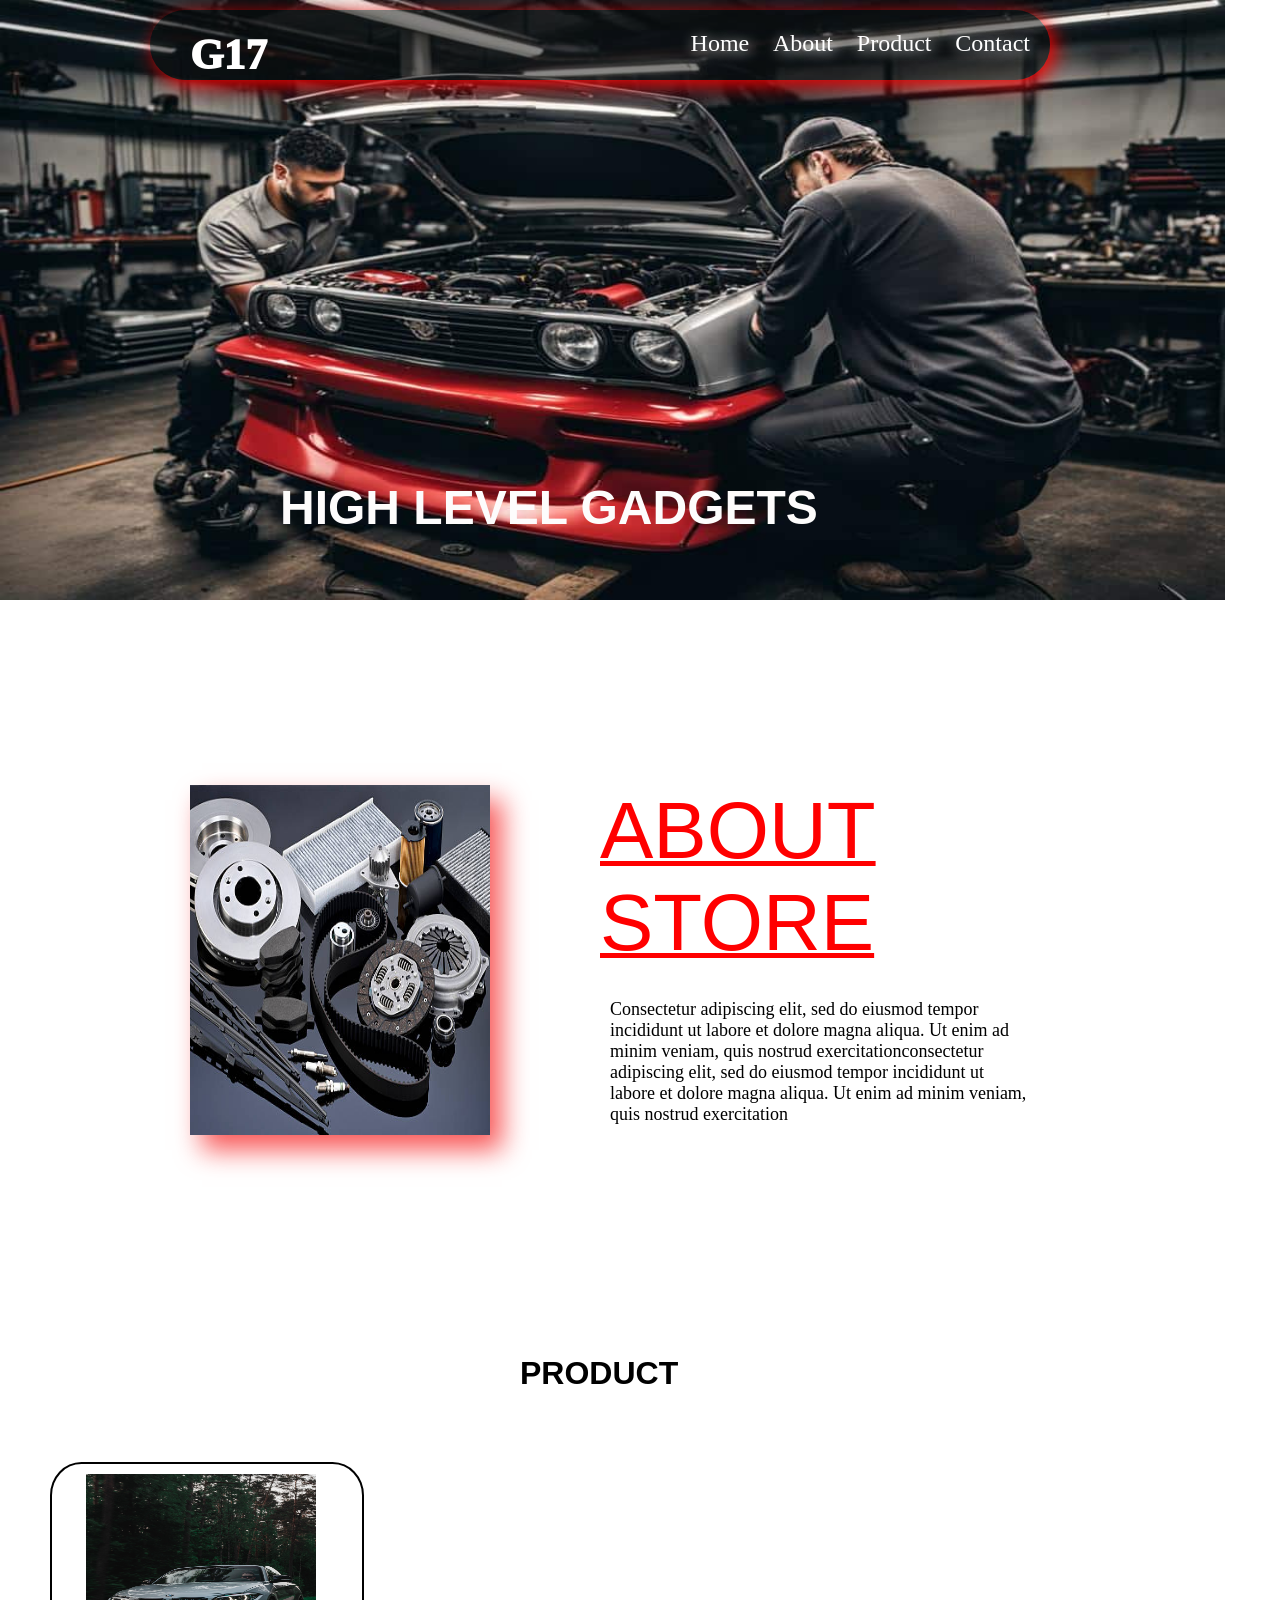
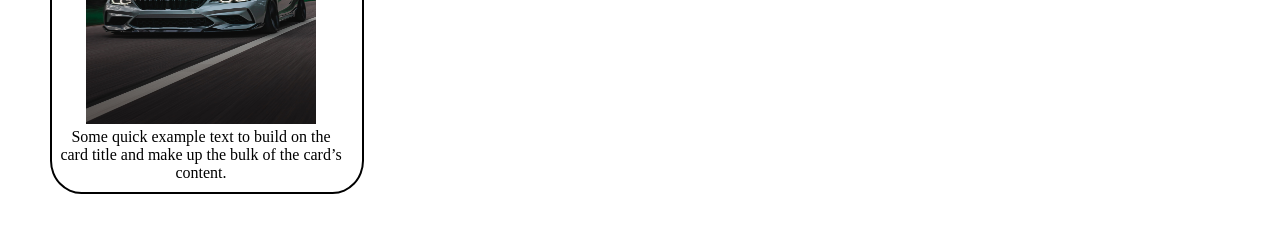
==== index.html @ 98430bba "first commit" ====
<!DOCTYPE html>
<html lang="en">

<head>
    <meta charset="UTF-8">
    <meta name="viewport" content="width=device-width, initial-scale=1.0">
    <title>G17 Store</title>
    <link rel="stylesheet" href="style.css">
    <link rel="shortcut icon" href="./logo.jpg" type="image/x-icon">
    <link href="https://fonts.cdnfonts.com/css/winob" rel="stylesheet">
    <link href="https://fonts.cdnfonts.com/css/base45" rel="stylesheet">
                
                
    <style>
       
        
    </style>
</head>

<body>
    <header>
    <div class="d1">
        <ul>
            <li><a class="g17" href="#">G17</a></li>
            <li><a class="space" href="">Home</a></li>
            <li><a href="">About</a></li>
            <li><a href="">Product</a></li>
            <li><a class="spacer" href="">Contact</a></li>
        </ul>
         </div>
         </header>
        <div class="d2">
            <h2>HIGH LEVEL GADGETS</h2>
        </div>
   
        <!-- about -->
    <div class="d3">
        <div class="d4">
        <img class="bmw" src="./store.jpg" alt="">
        </div>
        <p class="abt">ABOUT <br> STORE</p>
        <p class="pas">Consectetur adipiscing elit, sed do eiusmod tempor <br> incididunt ut labore et dolore magna aliqua. Ut enim ad <br> minim veniam, quis nostrud exercitationconsectetur <br> adipiscing elit, sed do eiusmod tempor incididunt ut  <br>labore et dolore magna aliqua. Ut enim ad minim veniam, <br> quis nostrud exercitation</p>
    </div>

    <!-- product -->
    <div class="d5"><h1>PRODUCT</h1></div>

    <div class="d6">
        <div class="card" style="width: 18rem;">
  <img src="./bmw.jpg" class="card-img-top" alt="..." height="250" width="230">
  <div class="card-body">
    <p class="card-text">Some quick example text to build on the card title and make up the bulk of the card’s content.</p>
  </div>
</div>
    </div>
    <br><br><br>
</body>

<script>

</script>

</html>
---- style.css ----
@import url('https://fonts.cdnfonts.com/css/winob');
 @import url('https://fonts.cdnfonts.com/css/base45');
 
 
 * {
            margin: 0px 0px;
            padding: 0px;

        }

        body {
           
            background-image: url("./Car-engine-modifications.jpg");
            background-repeat: no-repeat;
            background-size: 1225px 600px;
        }
        
        .d1 {
            background-color: rgba(14, 13, 13, 0.483);
            color: rgb(255, 1, 1);
            box-shadow: 5px 5px 20px;
            height: 70px;
            margin: 10px 10px;
            width: 900px;
            border-radius: 45px;
            transition-property: width,margin-left;
            transition-duration: 0.6s;
            margin-left: 150px;

        }
        .d1:hover{
            width:1050px ;
            margin-left: 90px;
        }

        ul {
            display: flex;
            padding-top: 20px;
            list-style: none;
            justify-content: space-between;
            font-size: x-large;
            text-shadow: 2px 2px 13px white;
        }

        .space {
            margin-left: 400px;
        }

        .spacer {
            margin-right: 20px;
        }

        .g17 {
            text-shadow: none;
            font-size: 180%;
            font-weight: 1000;
            font-family: fantasy;
            margin-left: 40px;
        }

        a {
            color: white;
            text-decoration-line: none;

        }

        a:hover {
            color: red;
            transition: 0.5s;
        }

        .g17:hover {
            color: white;
        }

        h2 {
            color: rgb(253, 252, 252);
            margin: 400px 280px;
            font-size: xxx-large;
            font-family: 'winob', sans-serif;
                                                

        }

        .abt {
            margin-top: -350px;
            padding-left: 600px;
            font-family:'Gill Sans', 'Gill Sans MT', Calibri, 'Trebuchet MS', sans-serif;
            text-decoration:  5px underline;
            font-size: 500%;
            color: red;

        }

        .d3 {
            height: 400px;
            width: 1219px;
            background-color:white;
            margin-top: 500px;
            margin-bottom: 100px;
        }
        .pas{
            margin-left: 610px;
            margin-top: 30px;
            font-size: large;
            font-weight: lighter;
        }
        .bmw{
            display: flex;
            margin-left: 0px;
            margin-top: -250px;
            height:350px;
            width:300px;
            transition-property:width,height ;
            transition-duration: 0.5s;
           
        }
        .d4{
           box-shadow: 12px 15px 25px rgba(245, 8, 8, 0.667);
           width: 300px;
           margin-left: 190px;
           transition-property: box-shadow;
           transition-duration: 0.5s;
        
        }
        .d4:hover{
            box-shadow:  55px 23px 25px rgba(245, 8, 8, 0.667) ;
        }
        .bmw:hover{
            width:350px;
            height:400px;
            
        }
        .d5{
            padding:70px 520px;
            font-family: 'Base45', sans-serif;
                                                
        }
        .d6{
            margin-left: 50px;
            border: 2px solid black;
            width: 300px;
            text-align: center;
            align-items: center;
            padding: 10px 5px;
            border-radius: 10%;
        }
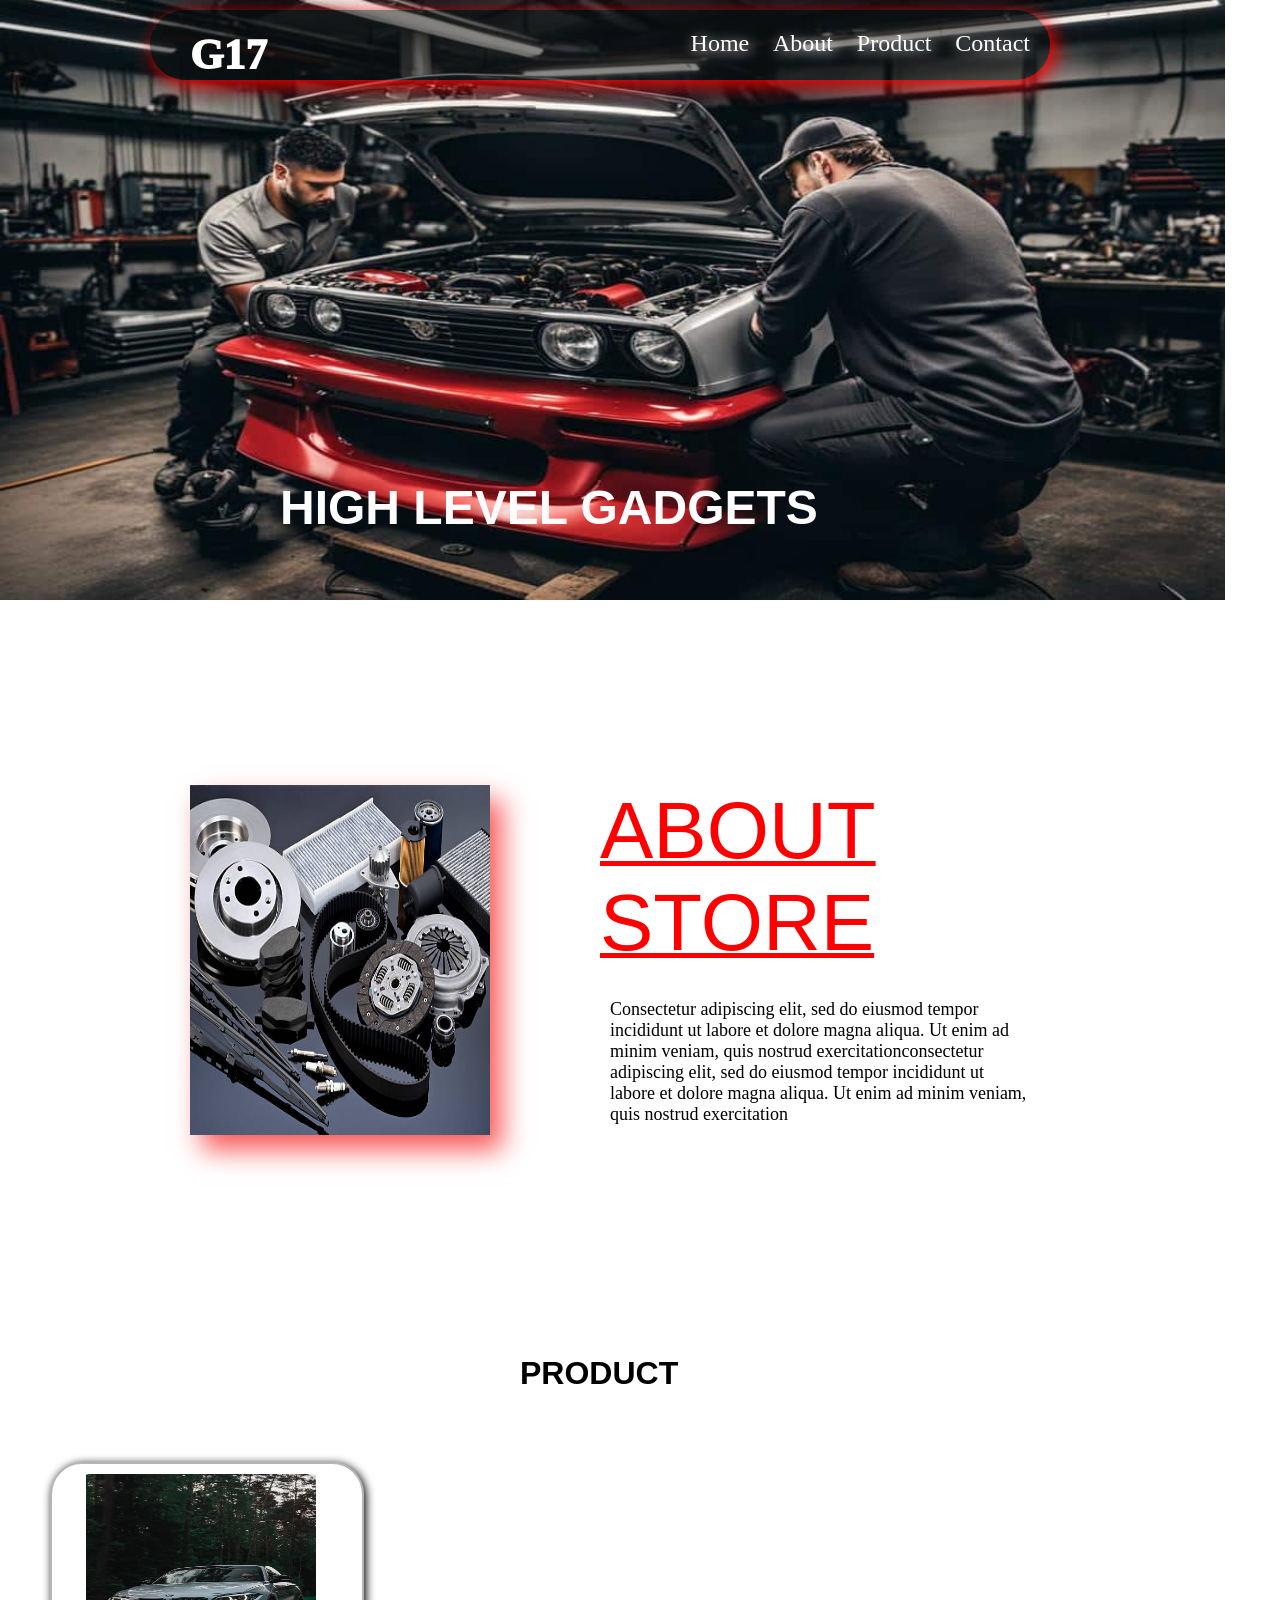
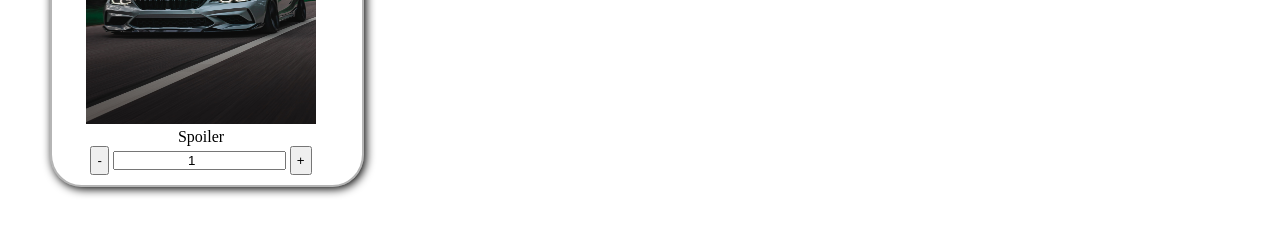
==== commit 6eed7a01: "Updated project" ====
--- a/index.html
+++ b/index.html
@@ -9,6 +9,8 @@
     <link rel="shortcut icon" href="./logo.jpg" type="image/x-icon">
     <link href="https://fonts.cdnfonts.com/css/winob" rel="stylesheet">
     <link href="https://fonts.cdnfonts.com/css/base45" rel="stylesheet">
+    <link href="https://unpkg.com/aos@2.3.1/dist/aos.css" rel="stylesheet">
+    <script src="https://unpkg.com/aos@2.3.1/dist/aos.js"></script>
                 
                 
     <style>
@@ -45,19 +47,36 @@
     <!-- product -->
     <div class="d5"><h1>PRODUCT</h1></div>
 
+    <div data-aos="zoom-in">
     <div class="d6">
         <div class="card" style="width: 18rem;">
   <img src="./bmw.jpg" class="card-img-top" alt="..." height="250" width="230">
   <div class="card-body">
-    <p class="card-text">Some quick example text to build on the card title and make up the bulk of the card’s content.</p>
+    <p>Spoiler</p>
+     <button class="button1" id="b1" onclick="minus()">-</button>
+     <input id="a1" type="number" value="1" style="text-align: center;">
+        <button class="button2" id="b2" onclick="plus()">+</button>
   </div>
 </div>
     </div>
+    </div>
+   
     <br><br><br>
 </body>
 
 <script>
 
+  AOS.init();   
+
+   function minus(){
+        var value=document.getElementById(a1);
+        a1.value=Number(a1.value)-1;
+    }
+    function plus(){
+        var value=document.getElementById(a1);
+        a1.value=Number(a1.value)+1;
+    } 
+
 </script>
 
 </html>
--- a/style.css
+++ b/style.css
@@ -138,10 +138,17 @@
         }
         .d6{
             margin-left: 50px;
-            border: 2px solid black;
+            border: 2px solid rgba(0, 0, 0, 0.289);
             width: 300px;
             text-align: center;
             align-items: center;
             padding: 10px 5px;
             border-radius: 10%;
-        } +            box-shadow: 2px 2px 10px;
+        } 
+        .button1{
+            padding: 5px 5px;
+        }
+        .button2{
+            padding: 5px 5px;
+        }
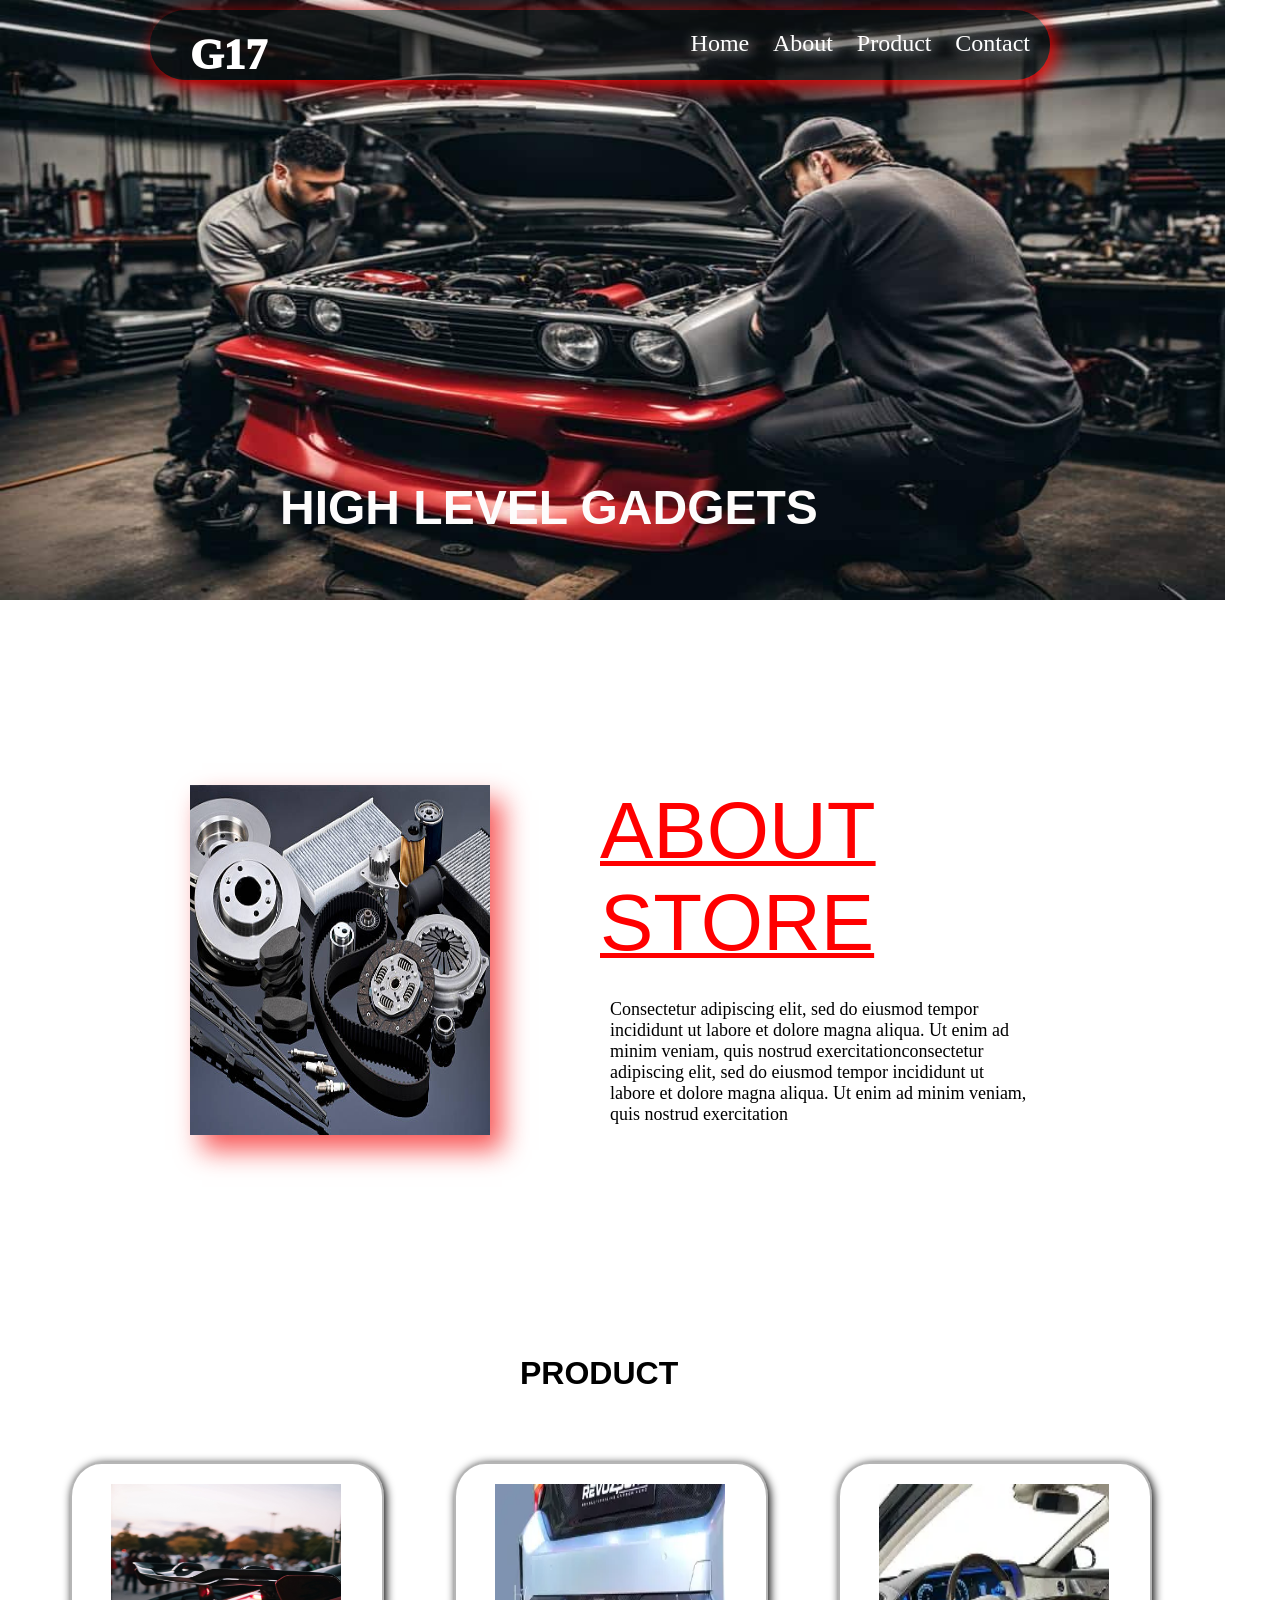
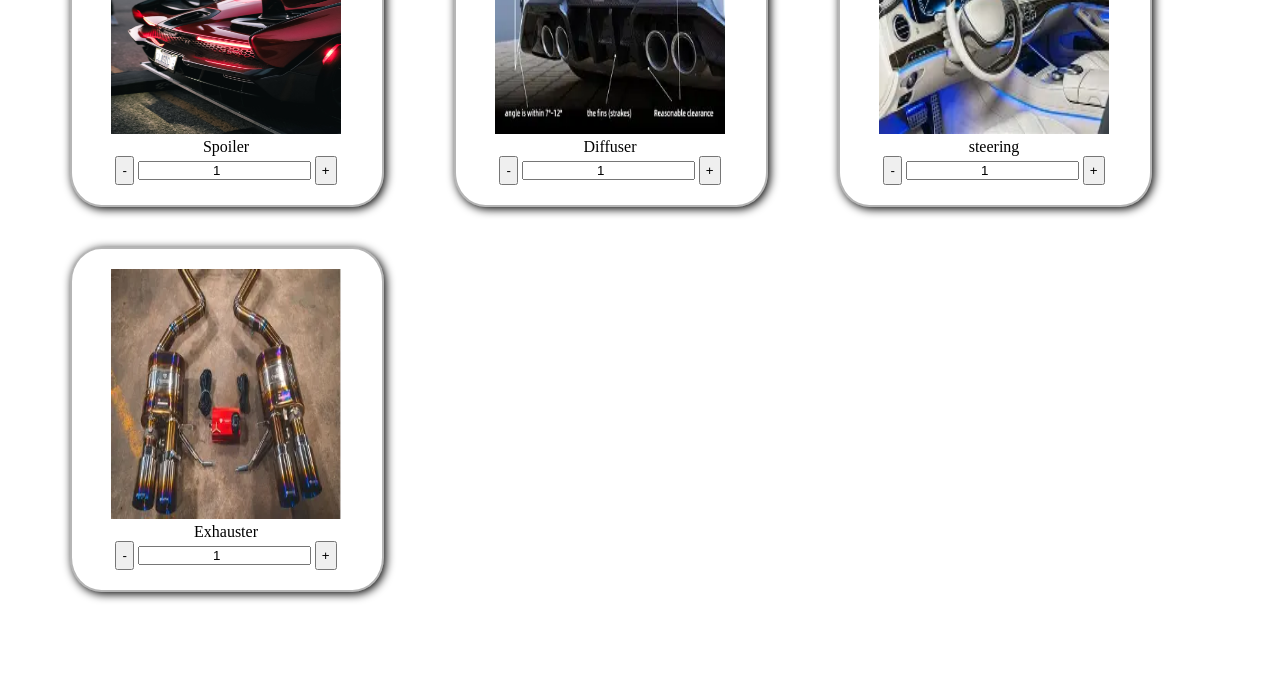
==== commit b9541240: "arranging rows" ====
--- a/index.html
+++ b/index.html
@@ -36,6 +36,7 @@
         </div>
    
         <!-- about -->
+<div data-aos="fade-left">
     <div class="d3">
         <div class="d4">
         <img class="bmw" src="./store.jpg" alt="">
@@ -43,14 +44,15 @@
         <p class="abt">ABOUT <br> STORE</p>
         <p class="pas">Consectetur adipiscing elit, sed do eiusmod tempor <br> incididunt ut labore et dolore magna aliqua. Ut enim ad <br> minim veniam, quis nostrud exercitationconsectetur <br> adipiscing elit, sed do eiusmod tempor incididunt ut  <br>labore et dolore magna aliqua. Ut enim ad minim veniam, <br> quis nostrud exercitation</p>
     </div>
+    </div>
 
     <!-- product -->
     <div class="d5"><h1>PRODUCT</h1></div>
 
-    <div data-aos="zoom-in">
+    <div data-aos="zoom-in" class="product">
     <div class="d6">
         <div class="card" style="width: 18rem;">
-  <img src="./bmw.jpg" class="card-img-top" alt="..." height="250" width="230">
+  <img src="./spoiler.jpg" class="card-img-top" alt="..." height="250" width="230">
   <div class="card-body">
     <p>Spoiler</p>
      <button class="button1" id="b1" onclick="minus()">-</button>
@@ -59,8 +61,45 @@
   </div>
 </div>
     </div>
+    <!-- 2nd pr -->
+ <div class="d6">
+        <div class="card" style="width: 18rem;">
+  <img src="./diffuser" class="card-img-top" alt="..." height="250" width="230">
+  <div class="card-body">
+    <p>Diffuser</p>
+     <button class="button1" id="b1" onclick="minus1()">-</button>
+     <input id="a2" type="number" value="1" style="text-align: center;">
+        <button class="button2" id="b2" onclick="plus1()">+</button>
+  </div>
+</div>
     </div>
-   
+    <!-- 3rd pr -->
+      <div class="d6">
+        <div class="card" style="width: 18rem;">
+  <img src="./this.webp" class="card-img-top" alt="..." height="250" width="230">
+  <div class="card-body">
+    <p>steering</p>
+     <button class="button1" id="b1" onclick="minus2()">-</button>
+     <input id="a3" type="number" value="1" style="text-align: center;">
+        <button class="button2" id="b2" onclick="plus2()">+</button>
+  </div>
+</div>
+    </div>  
+     </div>
+    <br>
+    <!-- 4rth pr -->
+      <div class="d7">
+        <div class="card" style="width: 18rem;">
+  <img src="./exhaust.webp" class="card-img-top" alt="..." height="250" width="230">
+  <div class="card-body">
+    <p>Exhauster</p>
+     <button class="button1" id="b1" onclick="minus3()">-</button>
+     <input id="a4" type="number" value="1" style="text-align: center;">
+        <button class="button2" id="b2" onclick="plus3()">+</button>
+  </div>
+</div>
+    </div>  
+
     <br><br><br>
 </body>
 
@@ -76,6 +115,31 @@
         var value=document.getElementById(a1);
         a1.value=Number(a1.value)+1;
     } 
+   function minus1(){
+        var value=document.getElementById(a2);
+        a2.value=Number(a2.value)-1;
+    }
+    function plus1(){
+        var value=document.getElementById(a2);
+        a2.value=Number(a2.value)+1;
+    } 
+   function minus2(){
+        var value=document.getElementById(a3);
+        a3.value=Number(a3.value)-1;
+    }
+    function plus2(){
+        var value=document.getElementById(a3);
+        a3.value=Number(a3.value)+1;
+    } 
+    // div7
+   function minus3(){
+        var value=document.getElementById(a4);
+        a4.value=Number(a4.value)-1;
+    }
+    function plus3(){
+        var value=document.getElementById(a4);
+        a4.value=Number(a4.value)+1;
+    } 
 
 </script>
 
--- a/style.css
+++ b/style.css
@@ -137,12 +137,12 @@
                                                 
         }
         .d6{
-            margin-left: 50px;
+            margin-left: 70px;
             border: 2px solid rgba(0, 0, 0, 0.289);
-            width: 300px;
+            width: 290px;
             text-align: center;
             align-items: center;
-            padding: 10px 5px;
+            padding: 20px 10px;
             border-radius: 10%;
             box-shadow: 2px 2px 10px;
         } 
@@ -151,4 +151,17 @@
         }
         .button2{
             padding: 5px 5px;
-        }+        }
+        .product{
+            display:inline-flex;
+        }
+         .d7{
+            margin:40px 70px;
+            border: 2px solid rgba(0, 0, 0, 0.289);
+            width: 290px;
+            text-align: center;
+            align-items: center;
+            padding: 20px 10px;
+            border-radius: 10%;
+            box-shadow: 2px 2px 10px;
+        } 
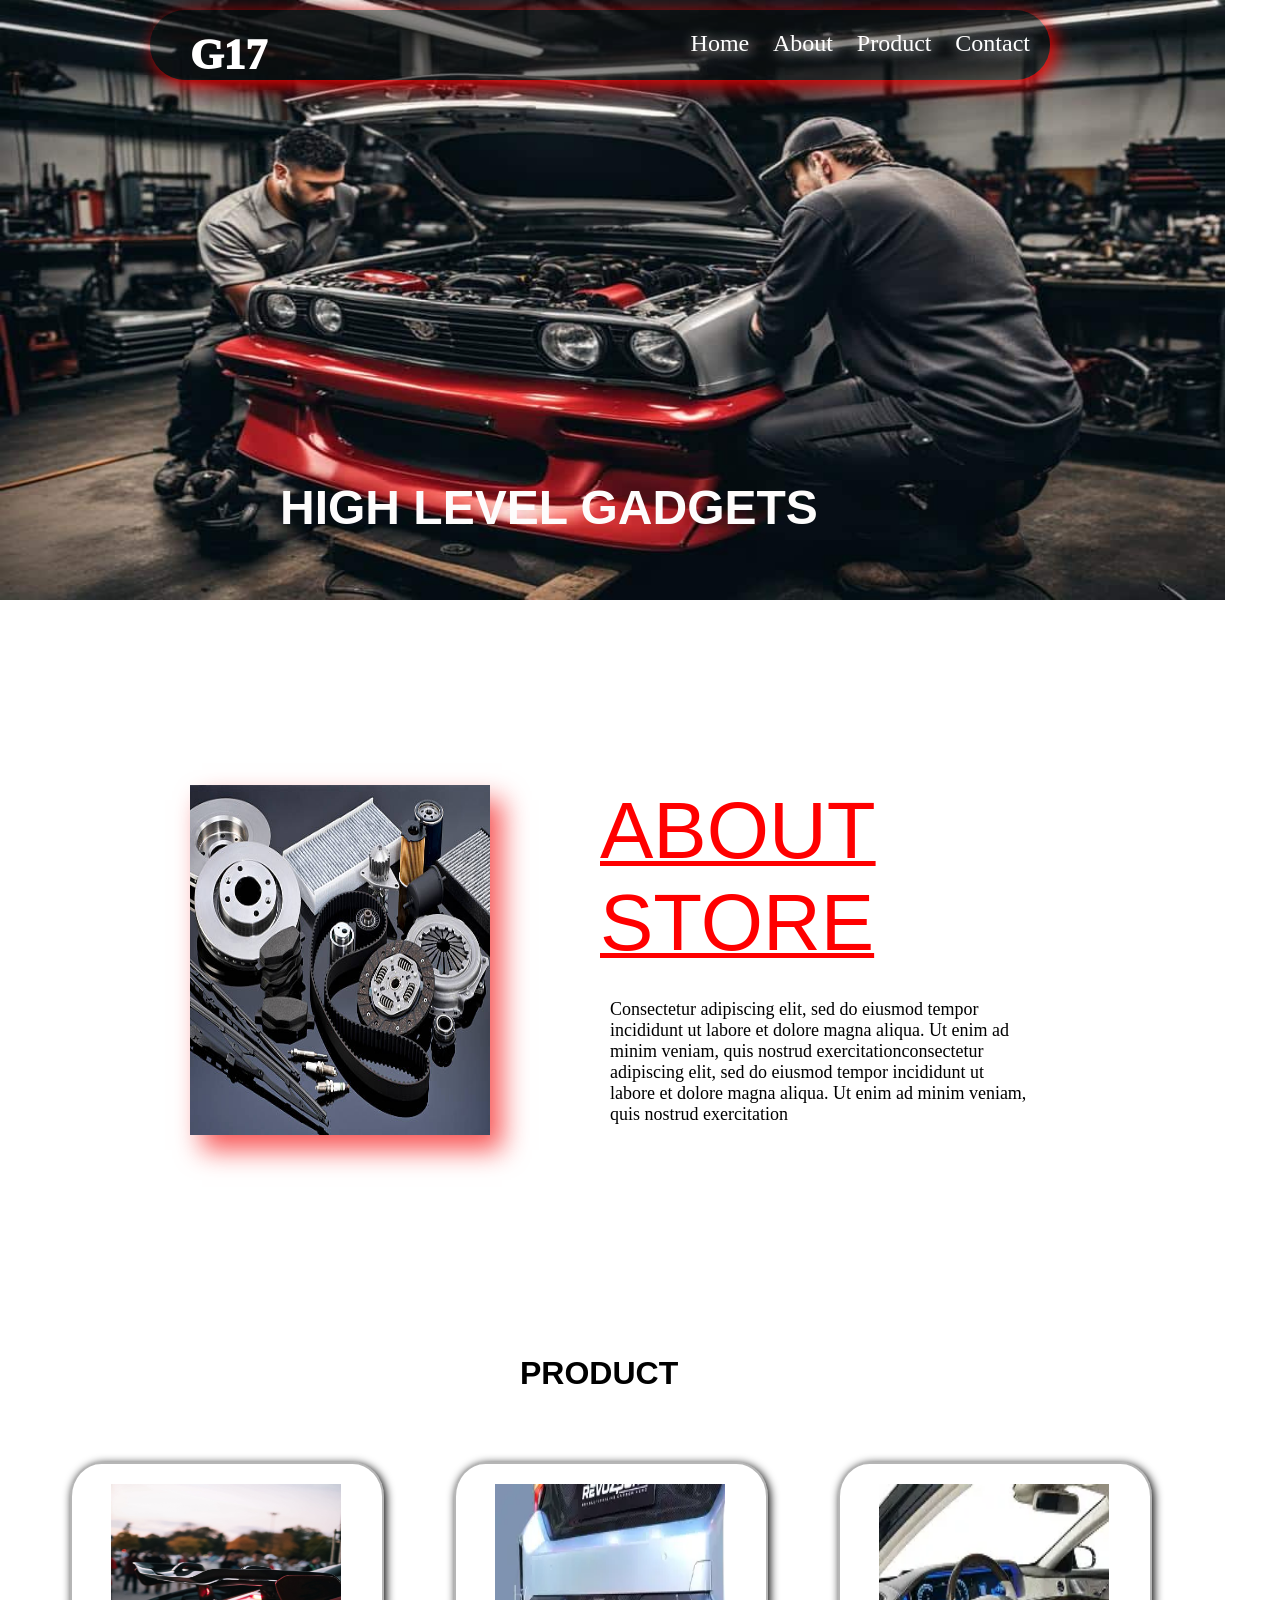
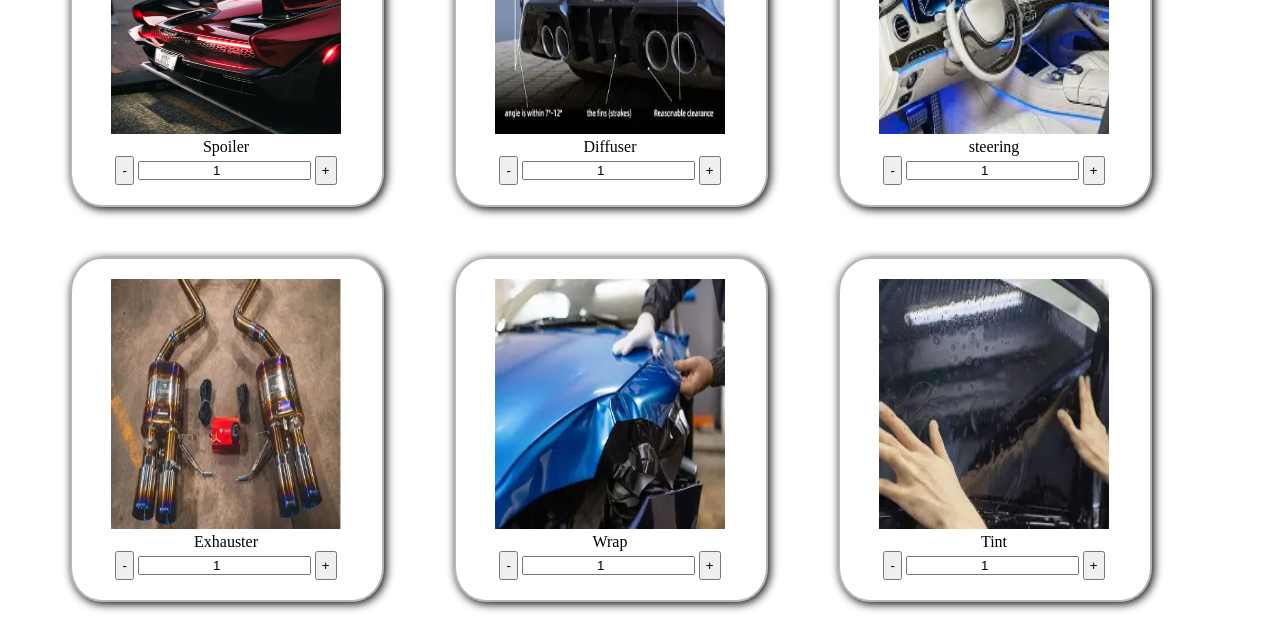
==== commit f56ba6af: "update" ====
--- a/index.html
+++ b/index.html
@@ -36,7 +36,7 @@
         </div>
    
         <!-- about -->
-<div data-aos="fade-left">
+<div data-aos="fade-right">
     <div class="d3">
         <div class="d4">
         <img class="bmw" src="./store.jpg" alt="">
@@ -88,6 +88,7 @@
      </div>
     <br>
     <!-- 4rth pr -->
+     <div data-aos="zoom-in" class="rowproduct2">
       <div class="d7">
         <div class="card" style="width: 18rem;">
   <img src="./exhaust.webp" class="card-img-top" alt="..." height="250" width="230">
@@ -99,8 +100,39 @@
   </div>
 </div>
     </div>  
+    <!-- 5th pr -->
+      <div class="d7">
+        <div class="card" style="width: 18rem;">
+  <img src="./wrap.webp" class="card-img-top" alt="..." height="250" width="230">
+  <div class="card-body">
+    <p>Wrap</p>
+     <button class="button1" id="b1" onclick="minus4()">-</button>
+     <input id="a5" type="number" value="1" style="text-align: center;">
+        <button class="button2" id="b2" onclick="plus4()">+</button>
+  </div>
+</div>
+    </div>  
+    <!-- 6th pr -->
+     <div class="d7">
+        <div class="card" style="width: 18rem;">
+  <img src="./tint.webp" class="card-img-top" alt="..." height="250" width="230">
+  <div class="card-body">
+    <p>Tint</p>
+     <button class="button1" id="b1" onclick="minus5()">-</button>
+     <input id="a6" type="number" value="1" style="text-align: center;">
+        <button class="button2" id="b2" onclick="plus5()">+</button>
+  </div>
+</div>
+    </div>  
 
-    <br><br><br>
+
+
+
+
+
+    </div>
+
+    <br><br>
 </body>
 
 <script>
@@ -140,6 +172,25 @@
         var value=document.getElementById(a4);
         a4.value=Number(a4.value)+1;
     } 
+    // 5thpr
+    function minus4(){
+        var value=document.getElementById(a5);
+        a5.value=Number(a5.value)-1;
+    }
+    function plus4(){
+        var value=document.getElementById(a5);
+        a5.value=Number(a5.value)+1;
+    } 
+    // 6thpr
+    function minus5(){
+        var value=document.getElementById(a6);
+        a6.value=Number(a6.value)-1;
+    }
+    function plus5(){
+        var value=document.getElementById(a6);
+        a6.value=Number(a6.value)+1;
+    } 
+
 
 </script>
 
--- a/style.css
+++ b/style.css
@@ -156,7 +156,8 @@
             display:inline-flex;
         }
          .d7{
-            margin:40px 70px;
+            margin-top: 50px;
+            margin-left: 70px;
             border: 2px solid rgba(0, 0, 0, 0.289);
             width: 290px;
             text-align: center;
@@ -164,4 +165,7 @@
             padding: 20px 10px;
             border-radius: 10%;
             box-shadow: 2px 2px 10px;
-        } +        } 
+        .rowproduct2{
+              display:inline-flex;
+        }
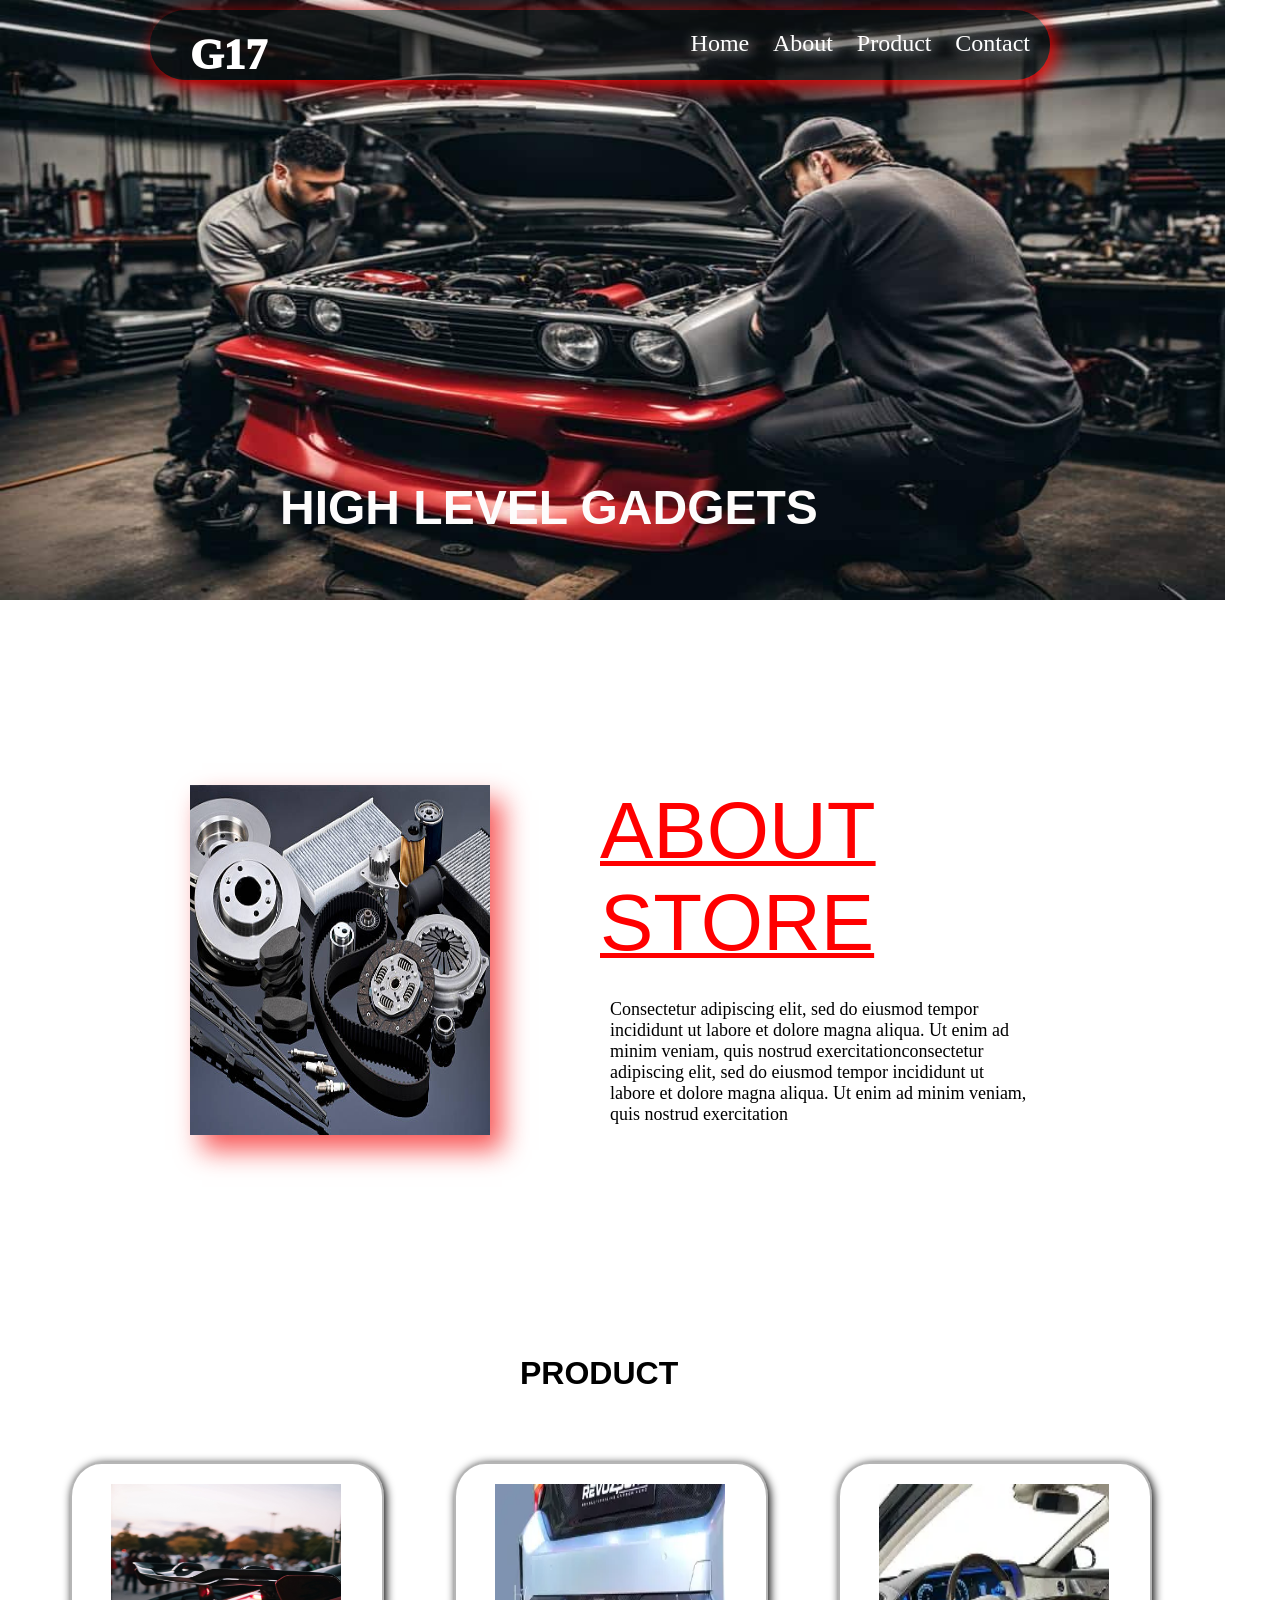
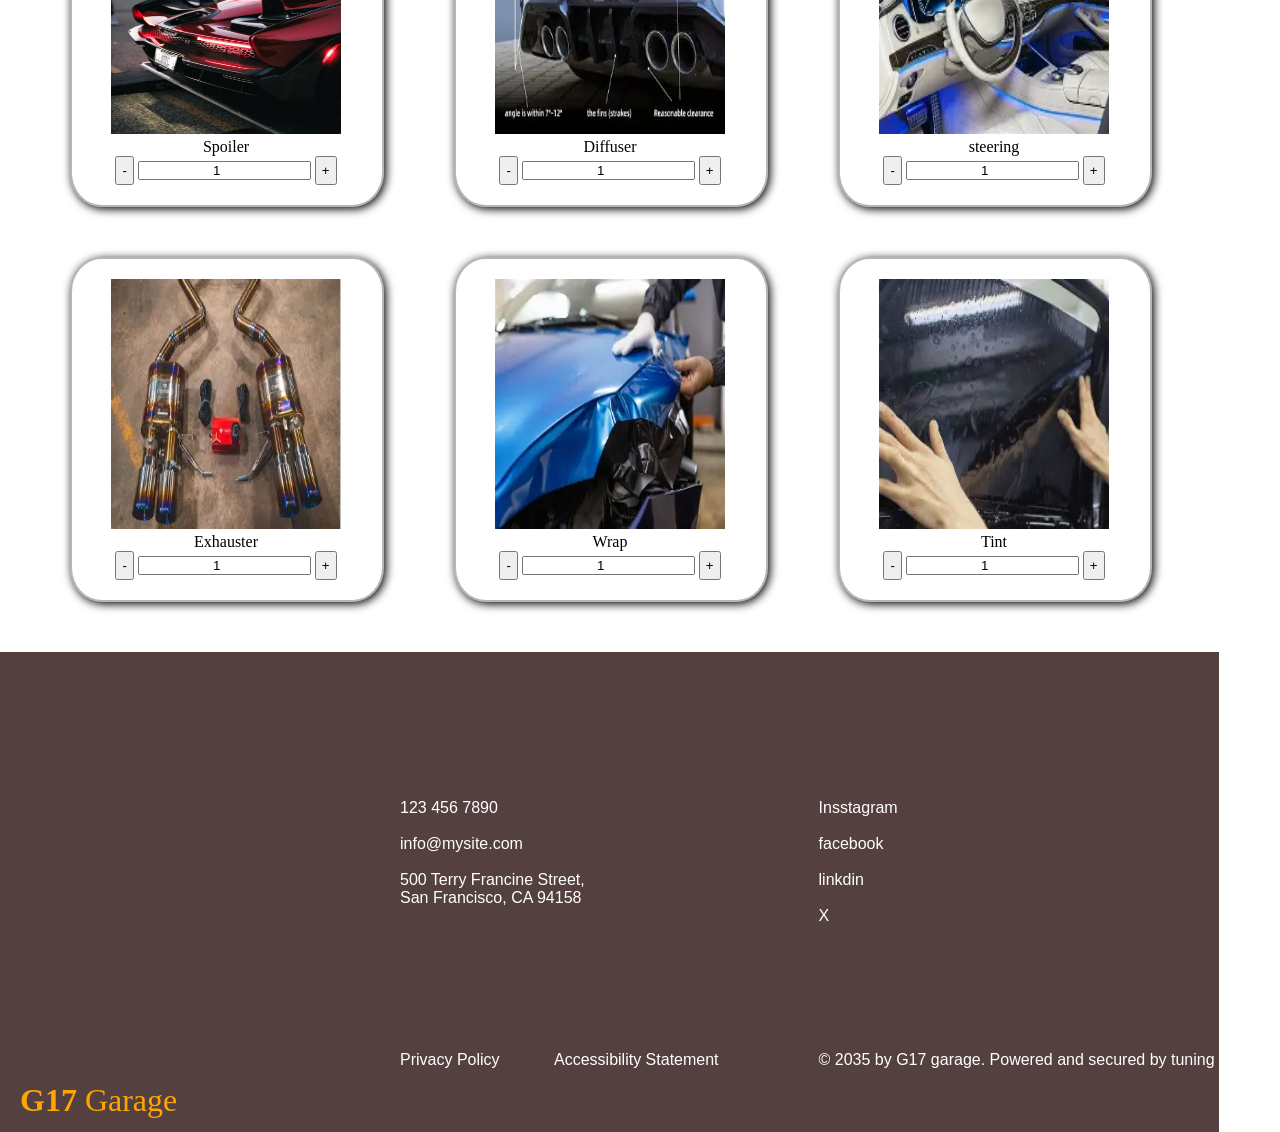
==== commit a8795ae4: "adding file" ====
--- a/index.html
+++ b/index.html
@@ -4,19 +4,14 @@
 <head>
     <meta charset="UTF-8">
     <meta name="viewport" content="width=device-width, initial-scale=1.0">
-    <title>G17 Store</title>
+    <title>G17 Garage</title>
     <link rel="stylesheet" href="style.css">
     <link rel="shortcut icon" href="./logo.jpg" type="image/x-icon">
     <link href="https://fonts.cdnfonts.com/css/winob" rel="stylesheet">
     <link href="https://fonts.cdnfonts.com/css/base45" rel="stylesheet">
     <link href="https://unpkg.com/aos@2.3.1/dist/aos.css" rel="stylesheet">
     <script src="https://unpkg.com/aos@2.3.1/dist/aos.js"></script>
-                
-                
-    <style>
-       
-        
-    </style>
+            
 </head>
 
 <body>
@@ -25,7 +20,7 @@
         <ul>
             <li><a class="g17" href="#">G17</a></li>
             <li><a class="space" href="">Home</a></li>
-            <li><a href="">About</a></li>
+            <li><a href="./about.html">About</a></li>
             <li><a href="">Product</a></li>
             <li><a class="spacer" href="">Contact</a></li>
         </ul>
@@ -124,15 +119,25 @@
   </div>
 </div>
     </div>  
-
-
-
-
-
-
-    </div>
-
-    <br><br>
+    </div>
+<!-- contact -->
+
+     <div class="div17">
+        <p class="footer"><b>G17</b> Garage</p>
+
+
+        <div class="div18">
+            <p class="personal">123 456 7890 <br><br>info@mysite.com <br><br>500 Terry Francine Street,<br>San Francisco, CA 94158 <br><br><br><br><br><br><br><br><br>
+            <a class="privacy" href="#">Privacy Policy</a>
+            <a class="statement" href="#">Accessibility Statement</a></p>
+
+            <div class="div19">
+                <p class="apps">Insstagram <br><br>facebook <br><br>linkdin <br><br>X <br><br><br><br><br><br><br><br>© 2035 by G17 garage. Powered and secured by tuning</p>
+            </div>
+        </div>
+    </div>
+ 
+
 </body>
 
 <script>
--- a/style.css
+++ b/style.css
@@ -168,4 +168,48 @@
         } 
         .rowproduct2{
               display:inline-flex;
-        }+              margin-bottom: 50px;
+        }
+        /* contact */
+         .div17{
+            background-color: rgba(29, 1, 1, 0.75);
+            width: 1219px;
+            height: 480px;
+        }
+        .footer{
+            color:orange;
+            padding-left: 20px;
+            padding-top: 430px;
+            font-size: xx-large;
+        }
+        .div18{
+            display: flex;
+             font-family: 'Chelsea', sans-serif;
+            
+        }
+        .personal{
+            margin-left: 400px;
+            margin-top: -320px;
+            color: white;
+        }
+        .privacy{
+            padding: 0px;
+            border: none;
+            color: white;
+            
+        }
+        .statement{
+            padding-left:50px;
+            border: none;
+            color: white;   
+        }
+        .div19{
+            display: flex;
+             font-family: 'Chelsea', sans-serif;
+            
+        }
+        .apps{
+            margin-left: 100px;
+            margin-top: -320px;
+            color: white;
+        }
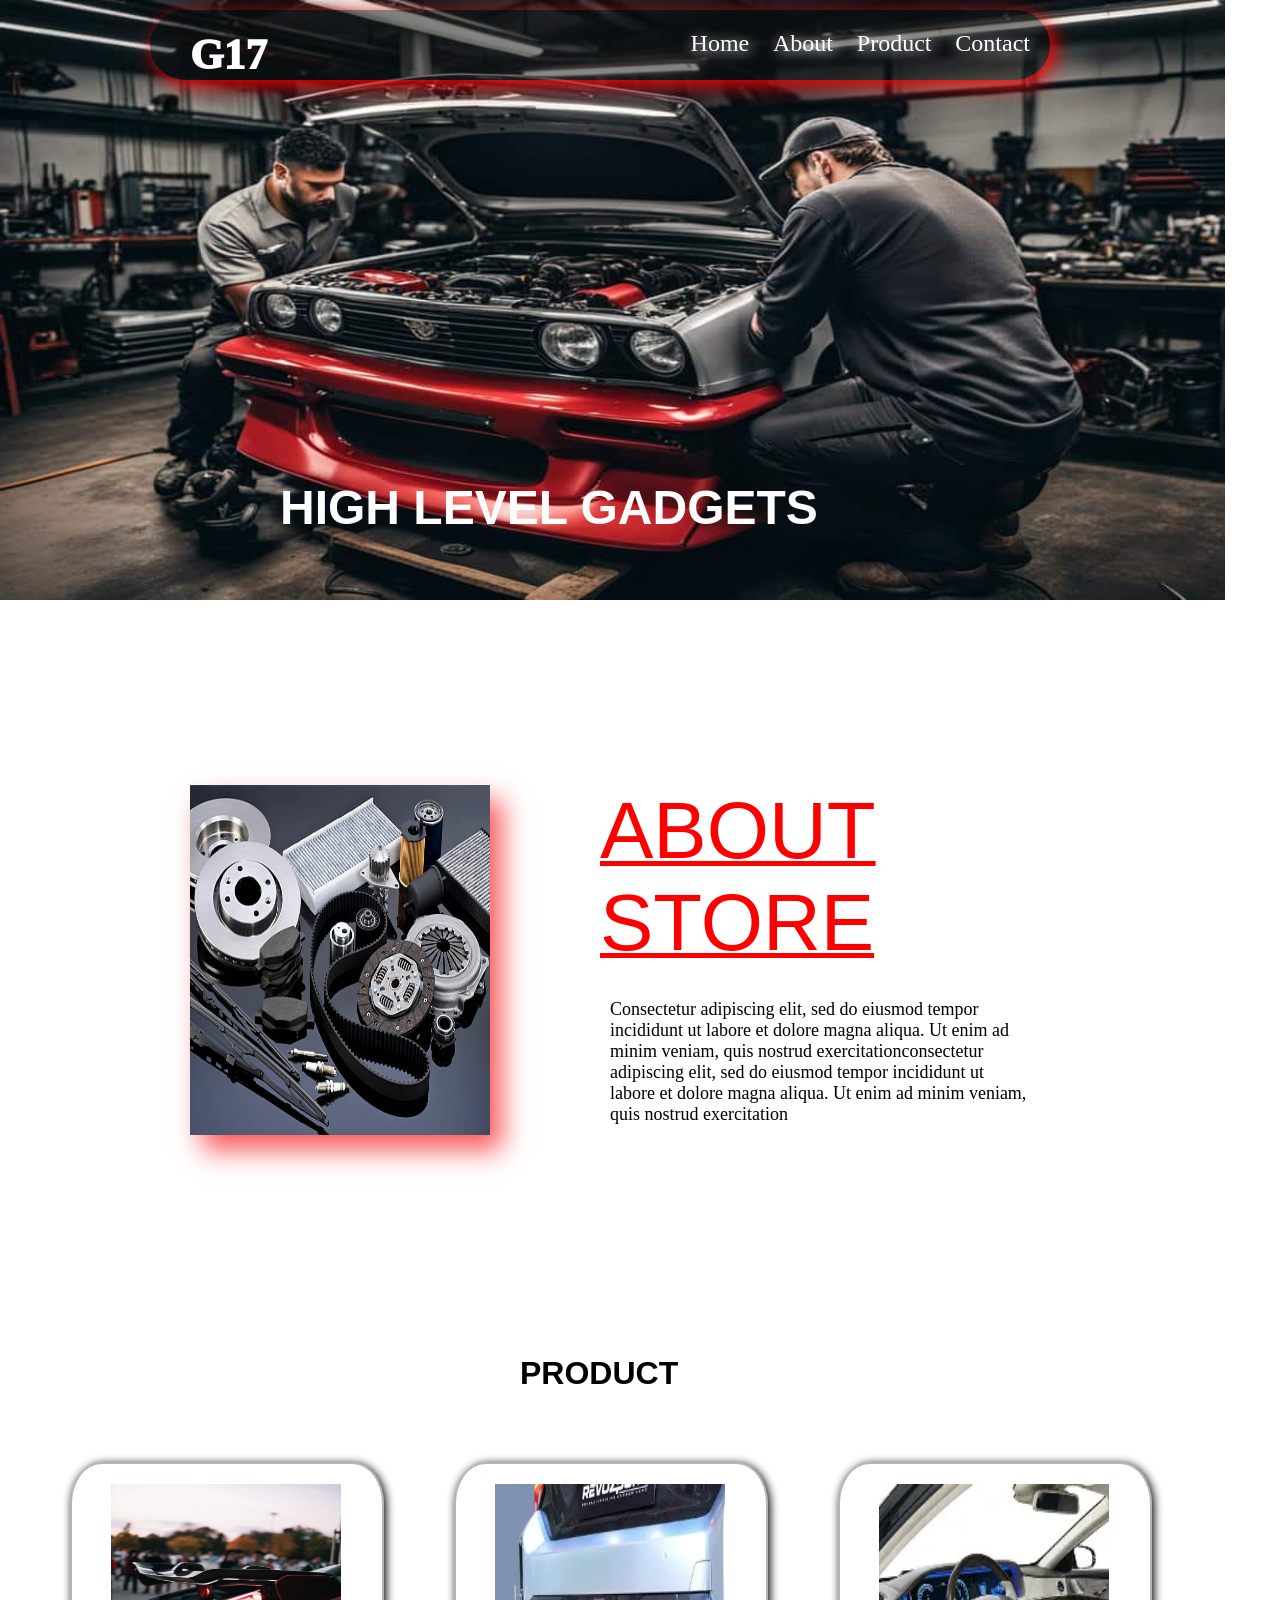
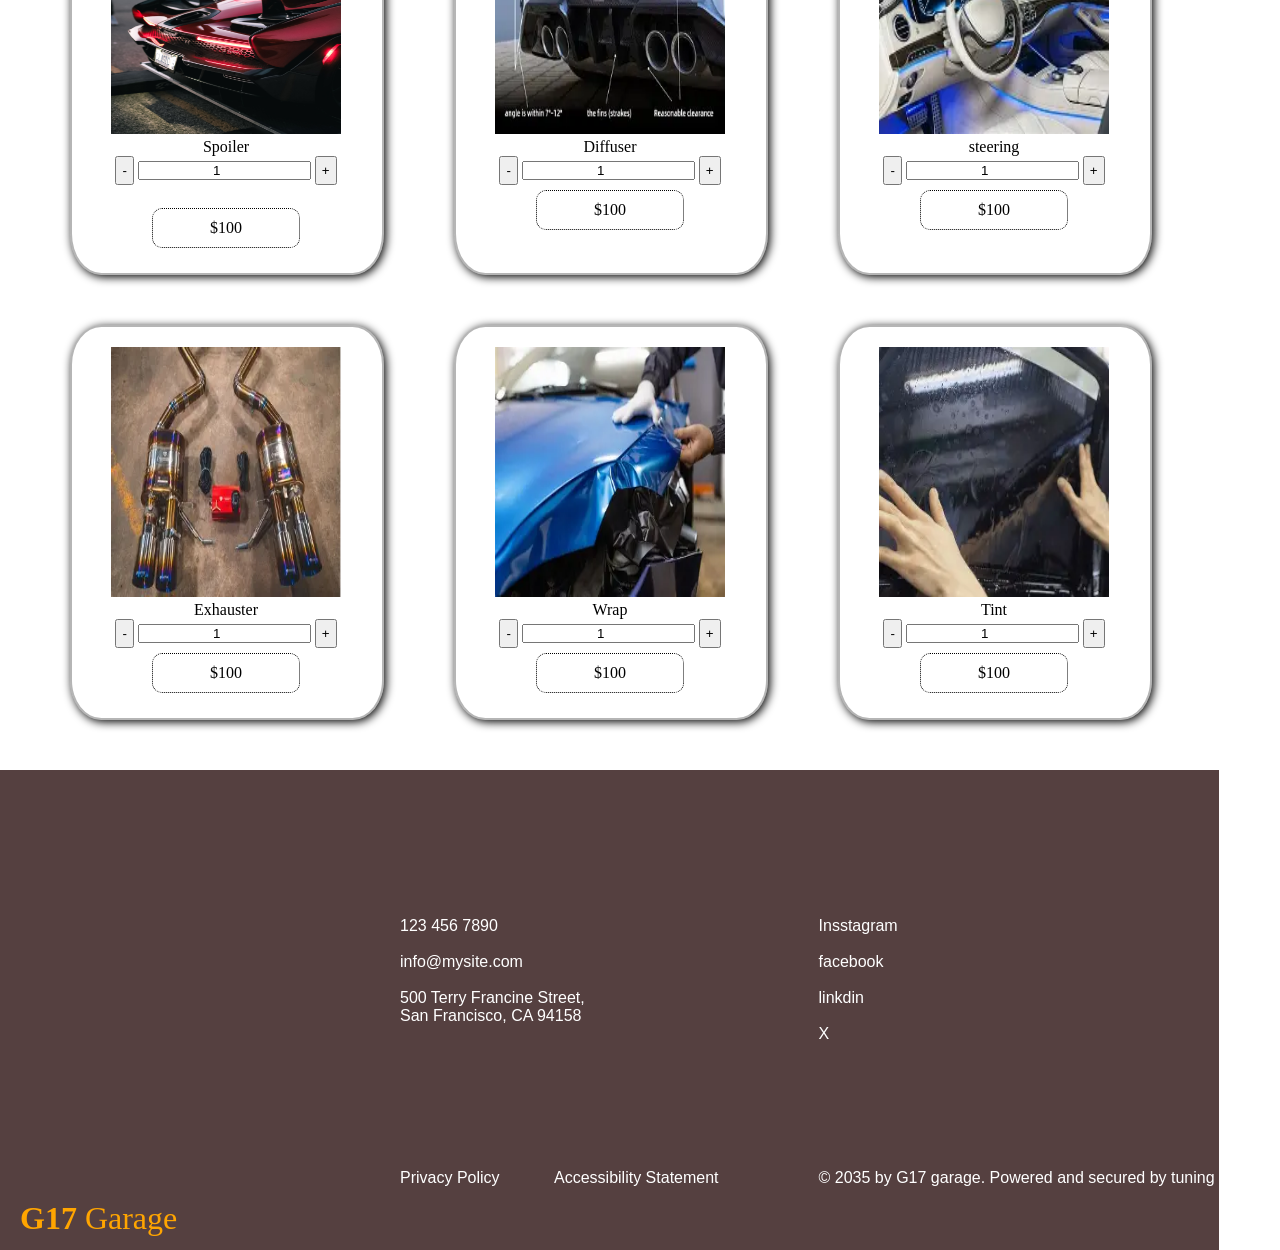
==== commit 3a89dd29: "arrangment" ====
--- a/index.html
+++ b/index.html
@@ -11,190 +11,210 @@
     <link href="https://fonts.cdnfonts.com/css/base45" rel="stylesheet">
     <link href="https://unpkg.com/aos@2.3.1/dist/aos.css" rel="stylesheet">
     <script src="https://unpkg.com/aos@2.3.1/dist/aos.js"></script>
-            
+
 </head>
 
 <body>
     <header>
-    <div class="d1">
-        <ul>
-            <li><a class="g17" href="#">G17</a></li>
-            <li><a class="space" href="">Home</a></li>
-            <li><a href="./about.html">About</a></li>
-            <li><a href="">Product</a></li>
-            <li><a class="spacer" href="">Contact</a></li>
-        </ul>
-         </div>
-         </header>
-        <div class="d2">
-            <h2>HIGH LEVEL GADGETS</h2>
-        </div>
-   
-        <!-- about -->
-<div data-aos="fade-right">
-    <div class="d3">
-        <div class="d4">
-        <img class="bmw" src="./store.jpg" alt="">
-        </div>
-        <p class="abt">ABOUT <br> STORE</p>
-        <p class="pas">Consectetur adipiscing elit, sed do eiusmod tempor <br> incididunt ut labore et dolore magna aliqua. Ut enim ad <br> minim veniam, quis nostrud exercitationconsectetur <br> adipiscing elit, sed do eiusmod tempor incididunt ut  <br>labore et dolore magna aliqua. Ut enim ad minim veniam, <br> quis nostrud exercitation</p>
-    </div>
+        <div class="d1">
+            <ul>
+                <li><a class="g17" href="#">G17</a></li>
+                <li><a class="space" href="./index.html">Home</a></li>
+                <li><a href="./about.html">About</a></li>
+                <li><a href="./product.html">Product</a></li>
+                <li><a class="spacer" href="./contact.html">Contact</a></li>
+            </ul>
+        </div>
+    </header>
+    <div class="d2">
+        <h2>HIGH LEVEL GADGETS</h2>
+    </div>
+
+    <!-- about -->
+    <div data-aos="fade-right">
+        <div class="d3">
+            <div class="d4">
+                <img class="bmw" src="./store.jpg" alt="">
+            </div>
+            <p class="abt">ABOUT <br> STORE</p>
+            <p class="pas">Consectetur adipiscing elit, sed do eiusmod tempor <br> incididunt ut labore et dolore magna
+                aliqua. Ut enim ad <br> minim veniam, quis nostrud exercitationconsectetur <br> adipiscing elit, sed do
+                eiusmod tempor incididunt ut <br>labore et dolore magna aliqua. Ut enim ad minim veniam, <br> quis
+                nostrud exercitation</p>
+        </div>
     </div>
 
     <!-- product -->
-    <div class="d5"><h1>PRODUCT</h1></div>
+    <div class="d5">
+        <h1>PRODUCT</h1>
+    </div>
 
     <div data-aos="zoom-in" class="product">
-    <div class="d6">
-        <div class="card" style="width: 18rem;">
-  <img src="./spoiler.jpg" class="card-img-top" alt="..." height="250" width="230">
-  <div class="card-body">
-    <p>Spoiler</p>
-     <button class="button1" id="b1" onclick="minus()">-</button>
-     <input id="a1" type="number" value="1" style="text-align: center;">
-        <button class="button2" id="b2" onclick="plus()">+</button>
-  </div>
-</div>
-    </div>
-    <!-- 2nd pr -->
- <div class="d6">
-        <div class="card" style="width: 18rem;">
-  <img src="./diffuser" class="card-img-top" alt="..." height="250" width="230">
-  <div class="card-body">
-    <p>Diffuser</p>
-     <button class="button1" id="b1" onclick="minus1()">-</button>
-     <input id="a2" type="number" value="1" style="text-align: center;">
-        <button class="button2" id="b2" onclick="plus1()">+</button>
-  </div>
-</div>
-    </div>
-    <!-- 3rd pr -->
-      <div class="d6">
-        <div class="card" style="width: 18rem;">
-  <img src="./this.webp" class="card-img-top" alt="..." height="250" width="230">
-  <div class="card-body">
-    <p>steering</p>
-     <button class="button1" id="b1" onclick="minus2()">-</button>
-     <input id="a3" type="number" value="1" style="text-align: center;">
-        <button class="button2" id="b2" onclick="plus2()">+</button>
-  </div>
-</div>
-    </div>  
-     </div>
+        <div class="d6">
+            <div class="card" style="width: 18rem;">
+                <img src="./spoiler.jpg" class="card-img-top" alt="..." height="250" width="230">
+                <div class="card-body">
+                    <p>Spoiler</p>
+                    <button class="button1" id="b1" onclick="minus()">-</button>
+                    <input id="a1" type="number" value="1" style="text-align: center;">
+                    <button class="button2" id="b2" onclick="plus()">+</button> <br><br>
+                    <div style="border: 1px dotted black; border-radius: 10px; padding: 10px 0px;margin: 5px 70px;">$100
+                    </div>
+                </div>
+            </div>
+        </div>
+        <!-- 2nd pr -->
+        <div class="d6">
+            <div class="card" style="width: 18rem;">
+                <img src="./diffuser" class="card-img-top" alt="..." height="250" width="230">
+                <div class="card-body">
+                    <p>Diffuser</p>
+                    <button class="button1" id="b1" onclick="minus1()">-</button>
+                    <input id="a2" type="number" value="1" style="text-align: center;">
+                    <button class="button2" id="b2" onclick="plus1()">+</button>
+                    <div style="border: 1px dotted black; border-radius: 10px; padding: 10px 0px;margin: 5px 70px;">$100
+                    </div>
+                </div>
+            </div>
+        </div>
+        <!-- 3rd pr -->
+        <div class="d6">
+            <div class="card" style="width: 18rem;">
+                <img src="./this.webp" class="card-img-top" alt="..." height="250" width="230">
+                <div class="card-body">
+                    <p>steering</p>
+                    <button class="button1" id="b1" onclick="minus2()">-</button>
+                    <input id="a3" type="number" value="1" style="text-align: center;">
+                    <button class="button2" id="b2" onclick="plus2()">+</button>
+                    <div style="border: 1px dotted black; border-radius: 10px; padding: 10px 0px;margin: 5px 70px;">$100
+                    </div>
+                </div>
+            </div>
+        </div>
+    </div>
     <br>
     <!-- 4rth pr -->
-     <div data-aos="zoom-in" class="rowproduct2">
-      <div class="d7">
-        <div class="card" style="width: 18rem;">
-  <img src="./exhaust.webp" class="card-img-top" alt="..." height="250" width="230">
-  <div class="card-body">
-    <p>Exhauster</p>
-     <button class="button1" id="b1" onclick="minus3()">-</button>
-     <input id="a4" type="number" value="1" style="text-align: center;">
-        <button class="button2" id="b2" onclick="plus3()">+</button>
-  </div>
-</div>
-    </div>  
-    <!-- 5th pr -->
-      <div class="d7">
-        <div class="card" style="width: 18rem;">
-  <img src="./wrap.webp" class="card-img-top" alt="..." height="250" width="230">
-  <div class="card-body">
-    <p>Wrap</p>
-     <button class="button1" id="b1" onclick="minus4()">-</button>
-     <input id="a5" type="number" value="1" style="text-align: center;">
-        <button class="button2" id="b2" onclick="plus4()">+</button>
-  </div>
-</div>
-    </div>  
-    <!-- 6th pr -->
-     <div class="d7">
-        <div class="card" style="width: 18rem;">
-  <img src="./tint.webp" class="card-img-top" alt="..." height="250" width="230">
-  <div class="card-body">
-    <p>Tint</p>
-     <button class="button1" id="b1" onclick="minus5()">-</button>
-     <input id="a6" type="number" value="1" style="text-align: center;">
-        <button class="button2" id="b2" onclick="plus5()">+</button>
-  </div>
-</div>
-    </div>  
-    </div>
-<!-- contact -->
-
-     <div class="div17">
+    <div data-aos="zoom-in" class="rowproduct2">
+        <div class="d7">
+            <div class="card" style="width: 18rem;">
+                <img src="./exhaust.webp" class="card-img-top" alt="..." height="250" width="230">
+                <div class="card-body">
+                    <p>Exhauster</p>
+                    <button class="button1" id="b1" onclick="minus3()">-</button>
+                    <input id="a4" type="number" value="1" style="text-align: center;">
+                    <button class="button2" id="b2" onclick="plus3()">+</button>
+                    <div style="border: 1px dotted black; border-radius: 10px; padding: 10px 0px;margin: 5px 70px;">$100
+                    </div>
+                </div>
+            </div>
+        </div>
+        <!-- 5th pr -->
+        <div class="d7">
+            <div class="card" style="width: 18rem;">
+                <img src="./wrap.webp" class="card-img-top" alt="..." height="250" width="230">
+                <div class="card-body">
+                    <p>Wrap</p>
+                    <button class="button1" id="b1" onclick="minus4()">-</button>
+                    <input id="a5" type="number" value="1" style="text-align: center;">
+                    <button class="button2" id="b2" onclick="plus4()">+</button>
+                    <div style="border: 1px dotted black; border-radius: 10px; padding: 10px 0px;margin: 5px 70px;">$100
+                    </div>
+                </div>
+            </div>
+        </div>
+        <!-- 6th pr -->
+        <div class="d7">
+            <div class="card" style="width: 18rem;">
+                <img src="./tint.webp" class="card-img-top" alt="..." height="250" width="230">
+                <div class="card-body">
+                    <p>Tint</p>
+                    <button class="button1" id="b1" onclick="minus5()">-</button>
+                    <input id="a6" type="number" value="1" style="text-align: center;">
+                    <button class="button2" id="b2" onclick="plus5()">+</button>
+                    <div style="border: 1px dotted black; border-radius: 10px; padding: 10px 0px;margin: 5px 70px;">$100
+                    </div>
+                </div>
+            </div>
+        </div>
+    </div>
+    <!-- contact -->
+
+    <div class="div17">
         <p class="footer"><b>G17</b> Garage</p>
 
 
         <div class="div18">
-            <p class="personal">123 456 7890 <br><br>info@mysite.com <br><br>500 Terry Francine Street,<br>San Francisco, CA 94158 <br><br><br><br><br><br><br><br><br>
-            <a class="privacy" href="#">Privacy Policy</a>
-            <a class="statement" href="#">Accessibility Statement</a></p>
+            <p class="personal">123 456 7890 <br><br>info@mysite.com <br><br>500 Terry Francine Street,<br>San
+                Francisco, CA 94158 <br><br><br><br><br><br><br><br><br>
+                <a class="privacy" href="#">Privacy Policy</a>
+                <a class="statement" href="#">Accessibility Statement</a>
+            </p>
 
             <div class="div19">
-                <p class="apps">Insstagram <br><br>facebook <br><br>linkdin <br><br>X <br><br><br><br><br><br><br><br>© 2035 by G17 garage. Powered and secured by tuning</p>
-            </div>
-        </div>
-    </div>
- 
+                <p class="apps">Insstagram <br><br>facebook <br><br>linkdin <br><br>X <br><br><br><br><br><br><br><br>©
+                    2035 by G17 garage. Powered and secured by tuning</p>
+            </div>
+        </div>
+    </div>
+
 
 </body>
 
 <script>
 
-  AOS.init();   
-
-   function minus(){
-        var value=document.getElementById(a1);
-        a1.value=Number(a1.value)-1;
-    }
-    function plus(){
-        var value=document.getElementById(a1);
-        a1.value=Number(a1.value)+1;
-    } 
-   function minus1(){
-        var value=document.getElementById(a2);
-        a2.value=Number(a2.value)-1;
-    }
-    function plus1(){
-        var value=document.getElementById(a2);
-        a2.value=Number(a2.value)+1;
-    } 
-   function minus2(){
-        var value=document.getElementById(a3);
-        a3.value=Number(a3.value)-1;
-    }
-    function plus2(){
-        var value=document.getElementById(a3);
-        a3.value=Number(a3.value)+1;
-    } 
+    AOS.init();
+
+    function minus() {
+        var value = document.getElementById(a1);
+        a1.value = Number(a1.value) - 1;
+    }
+    function plus() {
+        var value = document.getElementById(a1);
+        a1.value = Number(a1.value) + 1;
+    }
+    function minus1() {
+        var value = document.getElementById(a2);
+        a2.value = Number(a2.value) - 1;
+    }
+    function plus1() {
+        var value = document.getElementById(a2);
+        a2.value = Number(a2.value) + 1;
+    }
+    function minus2() {
+        var value = document.getElementById(a3);
+        a3.value = Number(a3.value) - 1;
+    }
+    function plus2() {
+        var value = document.getElementById(a3);
+        a3.value = Number(a3.value) + 1;
+    }
     // div7
-   function minus3(){
-        var value=document.getElementById(a4);
-        a4.value=Number(a4.value)-1;
-    }
-    function plus3(){
-        var value=document.getElementById(a4);
-        a4.value=Number(a4.value)+1;
-    } 
+    function minus3() {
+        var value = document.getElementById(a4);
+        a4.value = Number(a4.value) - 1;
+    }
+    function plus3() {
+        var value = document.getElementById(a4);
+        a4.value = Number(a4.value) + 1;
+    }
     // 5thpr
-    function minus4(){
-        var value=document.getElementById(a5);
-        a5.value=Number(a5.value)-1;
-    }
-    function plus4(){
-        var value=document.getElementById(a5);
-        a5.value=Number(a5.value)+1;
-    } 
+    function minus4() {
+        var value = document.getElementById(a5);
+        a5.value = Number(a5.value) - 1;
+    }
+    function plus4() {
+        var value = document.getElementById(a5);
+        a5.value = Number(a5.value) + 1;
+    }
     // 6thpr
-    function minus5(){
-        var value=document.getElementById(a6);
-        a6.value=Number(a6.value)-1;
-    }
-    function plus5(){
-        var value=document.getElementById(a6);
-        a6.value=Number(a6.value)+1;
-    } 
+    function minus5() {
+        var value = document.getElementById(a6);
+        a6.value = Number(a6.value) - 1;
+    }
+    function plus5() {
+        var value = document.getElementById(a6);
+        a6.value = Number(a6.value) + 1;
+    }
 
 
 </script>
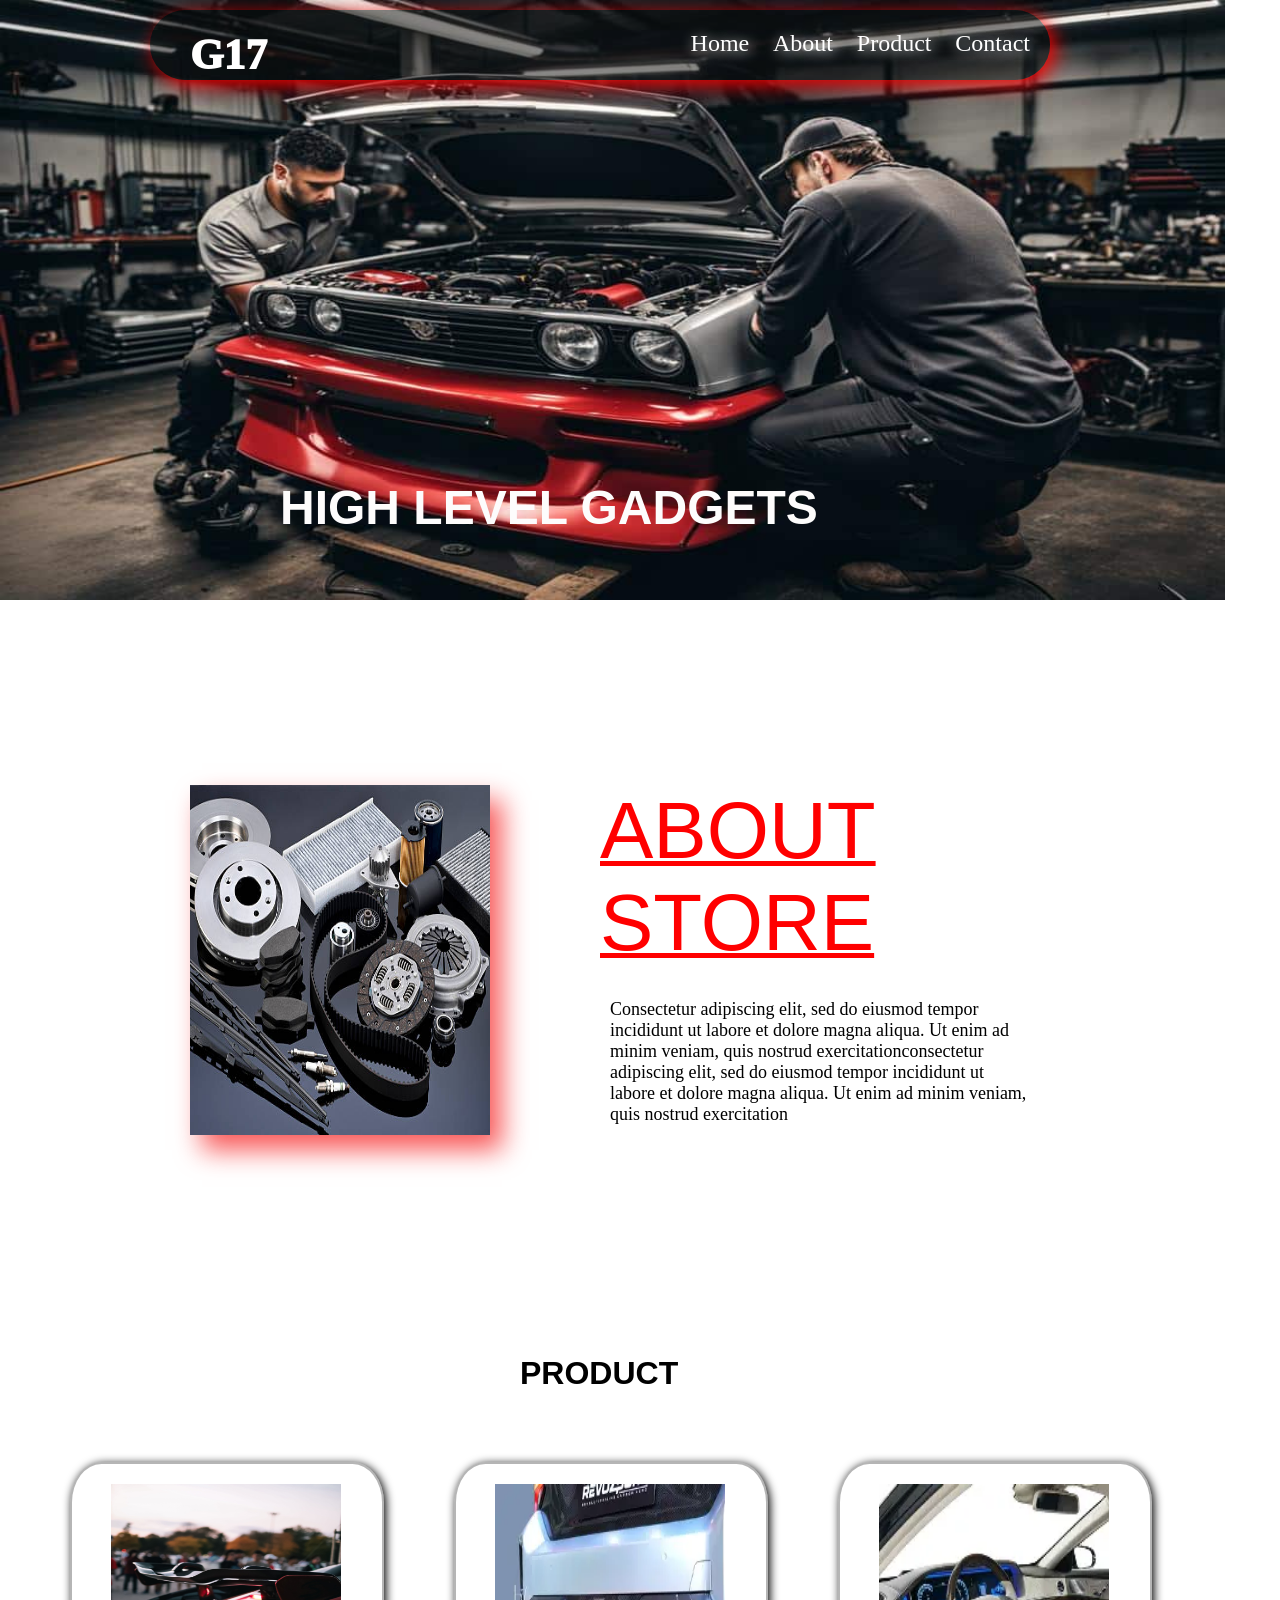
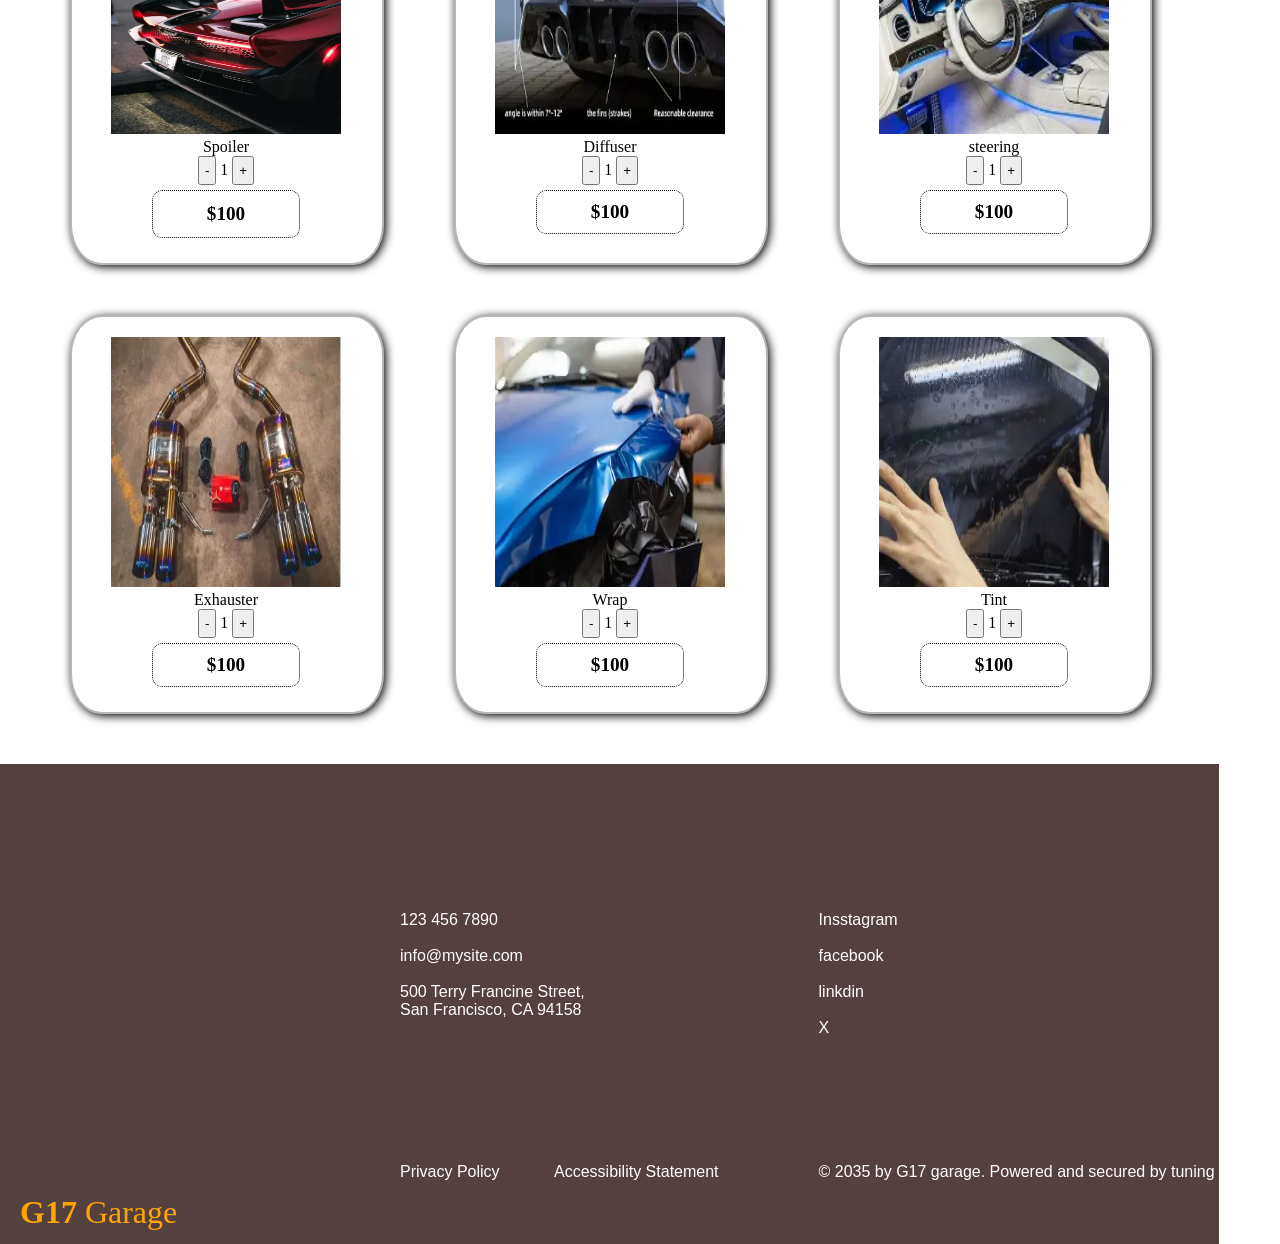
==== commit 18fd70e5: "updating counter" ====
--- a/index.html
+++ b/index.html
@@ -44,7 +44,7 @@
         </div>
     </div>
 
-    <!-- product -->
+   <!-- product -->
     <div class="d5">
         <h1>PRODUCT</h1>
     </div>
@@ -56,9 +56,10 @@
                 <div class="card-body">
                     <p>Spoiler</p>
                     <button class="button1" id="b1" onclick="minus()">-</button>
-                    <input id="a1" type="number" value="1" style="text-align: center;">
-                    <button class="button2" id="b2" onclick="plus()">+</button> <br><br>
-                    <div style="border: 1px dotted black; border-radius: 10px; padding: 10px 0px;margin: 5px 70px;">$100
+                     <span id="quantity">1</span>
+                    <button class="button2" id="b2" onclick="plus()">+</button>
+                    <div id="v1" style="border: 1px dotted black; border-radius: 10px; padding: 12px 0px;margin: 5px 70px;">
+                        <h6 id="ha" style="font-size: larger;">$100</h6>
                     </div>
                 </div>
             </div>
@@ -70,9 +71,10 @@
                 <div class="card-body">
                     <p>Diffuser</p>
                     <button class="button1" id="b1" onclick="minus1()">-</button>
-                    <input id="a2" type="number" value="1" style="text-align: center;">
+                     <span id="quantity1">1</span>
                     <button class="button2" id="b2" onclick="plus1()">+</button>
-                    <div style="border: 1px dotted black; border-radius: 10px; padding: 10px 0px;margin: 5px 70px;">$100
+                    <div style="border: 1px dotted black; border-radius: 10px; padding: 10px 0px;margin: 5px 70px;">
+                         <h6 id="hb" style="font-size: larger;">$100</h6>
                     </div>
                 </div>
             </div>
@@ -84,9 +86,10 @@
                 <div class="card-body">
                     <p>steering</p>
                     <button class="button1" id="b1" onclick="minus2()">-</button>
-                    <input id="a3" type="number" value="1" style="text-align: center;">
+                     <span id="quantity2">1</span>
                     <button class="button2" id="b2" onclick="plus2()">+</button>
-                    <div style="border: 1px dotted black; border-radius: 10px; padding: 10px 0px;margin: 5px 70px;">$100
+                    <div style="border: 1px dotted black; border-radius: 10px; padding: 10px 0px;margin: 5px 70px;">
+                         <h6 id="hc" style="font-size: larger;">$100</h6>
                     </div>
                 </div>
             </div>
@@ -101,9 +104,10 @@
                 <div class="card-body">
                     <p>Exhauster</p>
                     <button class="button1" id="b1" onclick="minus3()">-</button>
-                    <input id="a4" type="number" value="1" style="text-align: center;">
+                    <span id="quantity3">1</span>
                     <button class="button2" id="b2" onclick="plus3()">+</button>
-                    <div style="border: 1px dotted black; border-radius: 10px; padding: 10px 0px;margin: 5px 70px;">$100
+                    <div style="border: 1px dotted black; border-radius: 10px; padding: 10px 0px;margin: 5px 70px;">
+                        <h6 id="hd" style="font-size: larger;">$100</h6>
                     </div>
                 </div>
             </div>
@@ -115,9 +119,10 @@
                 <div class="card-body">
                     <p>Wrap</p>
                     <button class="button1" id="b1" onclick="minus4()">-</button>
-                    <input id="a5" type="number" value="1" style="text-align: center;">
+                    <span id="quantity4">1</span>
                     <button class="button2" id="b2" onclick="plus4()">+</button>
-                    <div style="border: 1px dotted black; border-radius: 10px; padding: 10px 0px;margin: 5px 70px;">$100
+                    <div style="border: 1px dotted black; border-radius: 10px; padding: 10px 0px;margin: 5px 70px;">
+                        <h6 id="he" style="font-size: larger;">$100</h6>
                     </div>
                 </div>
             </div>
@@ -129,9 +134,10 @@
                 <div class="card-body">
                     <p>Tint</p>
                     <button class="button1" id="b1" onclick="minus5()">-</button>
-                    <input id="a6" type="number" value="1" style="text-align: center;">
+                    <span id="quantity5">1</span>
                     <button class="button2" id="b2" onclick="plus5()">+</button>
-                    <div style="border: 1px dotted black; border-radius: 10px; padding: 10px 0px;margin: 5px 70px;">$100
+                    <div style="border: 1px dotted black; border-radius: 10px; padding: 10px 0px;margin: 5px 70px;">
+                        <h6 id="hf" style="font-size: larger;">$100</h6>
                     </div>
                 </div>
             </div>
@@ -164,57 +170,138 @@
 
     AOS.init();
 
-    function minus() {
-        var value = document.getElementById(a1);
-        a1.value = Number(a1.value) - 1;
-    }
-    function plus() {
-        var value = document.getElementById(a1);
-        a1.value = Number(a1.value) + 1;
-    }
+    let quantity = 1;
+    let quantity1 = 1;
+    let quantity2 = 1;
+    let quantity3 = 1;
+    let quantity4 = 1;
+    let quantity5 = 1;
+
+const unitPrice = 100;
+
+function plus() {
+    quantity++;
+
+    document.getElementById("quantity").innerText = quantity;
+
+    let total = unitPrice * quantity;
+
+    document.getElementById("ha").innerText ="$ "+ total;
+}
+function minus() {
+    if (quantity > 1) {
+        quantity--;
+
+        document.getElementById("quantity").innerText = quantity;
+
+        let total = unitPrice * quantity;
+
+        document.getElementById("ha").innerText = "$ "+ total;
+    }
+}
     function minus1() {
-        var value = document.getElementById(a2);
-        a2.value = Number(a2.value) - 1;
-    }
+    if (quantity1 > 1) {
+        quantity1--;
+
+        document.getElementById("quantity1").innerText = quantity1;
+
+        let total = unitPrice * quantity1;
+
+        document.getElementById("hb").innerText = "$ "+ total;
+    }
+}
     function plus1() {
-        var value = document.getElementById(a2);
-        a2.value = Number(a2.value) + 1;
-    }
-    function minus2() {
-        var value = document.getElementById(a3);
-        a3.value = Number(a3.value) - 1;
-    }
+    quantity1++;
+
+    document.getElementById("quantity1").innerText = quantity1;
+
+    let total = unitPrice * quantity1;
+
+    document.getElementById("hb").innerText ="$ "+ total;
+}
+    function minus2()  {
+    if (quantity2 > 1) {
+        quantity2--;
+
+        document.getElementById("quantity2").innerText = quantity2;
+
+        let total = unitPrice * quantity2;
+
+        document.getElementById("hc").innerText = "$ "+ total;
+    }
+}
     function plus2() {
-        var value = document.getElementById(a3);
-        a3.value = Number(a3.value) + 1;
-    }
+    quantity2++;
+
+    document.getElementById("quantity2").innerText = quantity2;
+
+    let total = unitPrice * quantity2;
+
+    document.getElementById("hc").innerText ="$ "+ total;
+}
     // div7
     function minus3() {
-        var value = document.getElementById(a4);
-        a4.value = Number(a4.value) - 1;
-    }
+    if (quantity3 > 1) {
+        quantity3--;
+
+        document.getElementById("quantity3").innerText = quantity3;
+
+        let total = unitPrice * quantity3;
+
+        document.getElementById("hd").innerText = "$ "+ total;
+    }
+}
     function plus3() {
-        var value = document.getElementById(a4);
-        a4.value = Number(a4.value) + 1;
-    }
+    quantity3++;
+
+    document.getElementById("quantity3").innerText = quantity3;
+
+    let total = unitPrice * quantity3;
+
+    document.getElementById("hd").innerText ="$ "+ total;
+}
     // 5thpr
     function minus4() {
-        var value = document.getElementById(a5);
-        a5.value = Number(a5.value) - 1;
-    }
+    if (quantity4 > 1) {
+        quantity4--;
+
+        document.getElementById("quantity4").innerText = quantity4;
+
+        let total = unitPrice * quantity4;
+
+        document.getElementById("he").innerText = "$ "+ total;
+    }
+}
     function plus4() {
-        var value = document.getElementById(a5);
-        a5.value = Number(a5.value) + 1;
-    }
+    quantity4++;
+
+    document.getElementById("quantity4").innerText = quantity4;
+
+    let total = unitPrice * quantity4;
+
+    document.getElementById("he").innerText ="$ "+ total;
+}
     // 6thpr
     function minus5() {
-        var value = document.getElementById(a6);
-        a6.value = Number(a6.value) - 1;
-    }
+    if (quantity5 > 1) {
+        quantity5--;
+
+        document.getElementById("quantity5").innerText = quantity5;
+
+        let total = unitPrice * quantity5;
+
+        document.getElementById("hf").innerText = "$ "+ total;
+    }
+}
     function plus5() {
-        var value = document.getElementById(a6);
-        a6.value = Number(a6.value) + 1;
-    }
+    quantity5++;
+
+    document.getElementById("quantity5").innerText = quantity5;
+
+    let total = unitPrice * quantity5;
+
+    document.getElementById("hf").innerText ="$ "+ total;
+}
 
 
 </script>
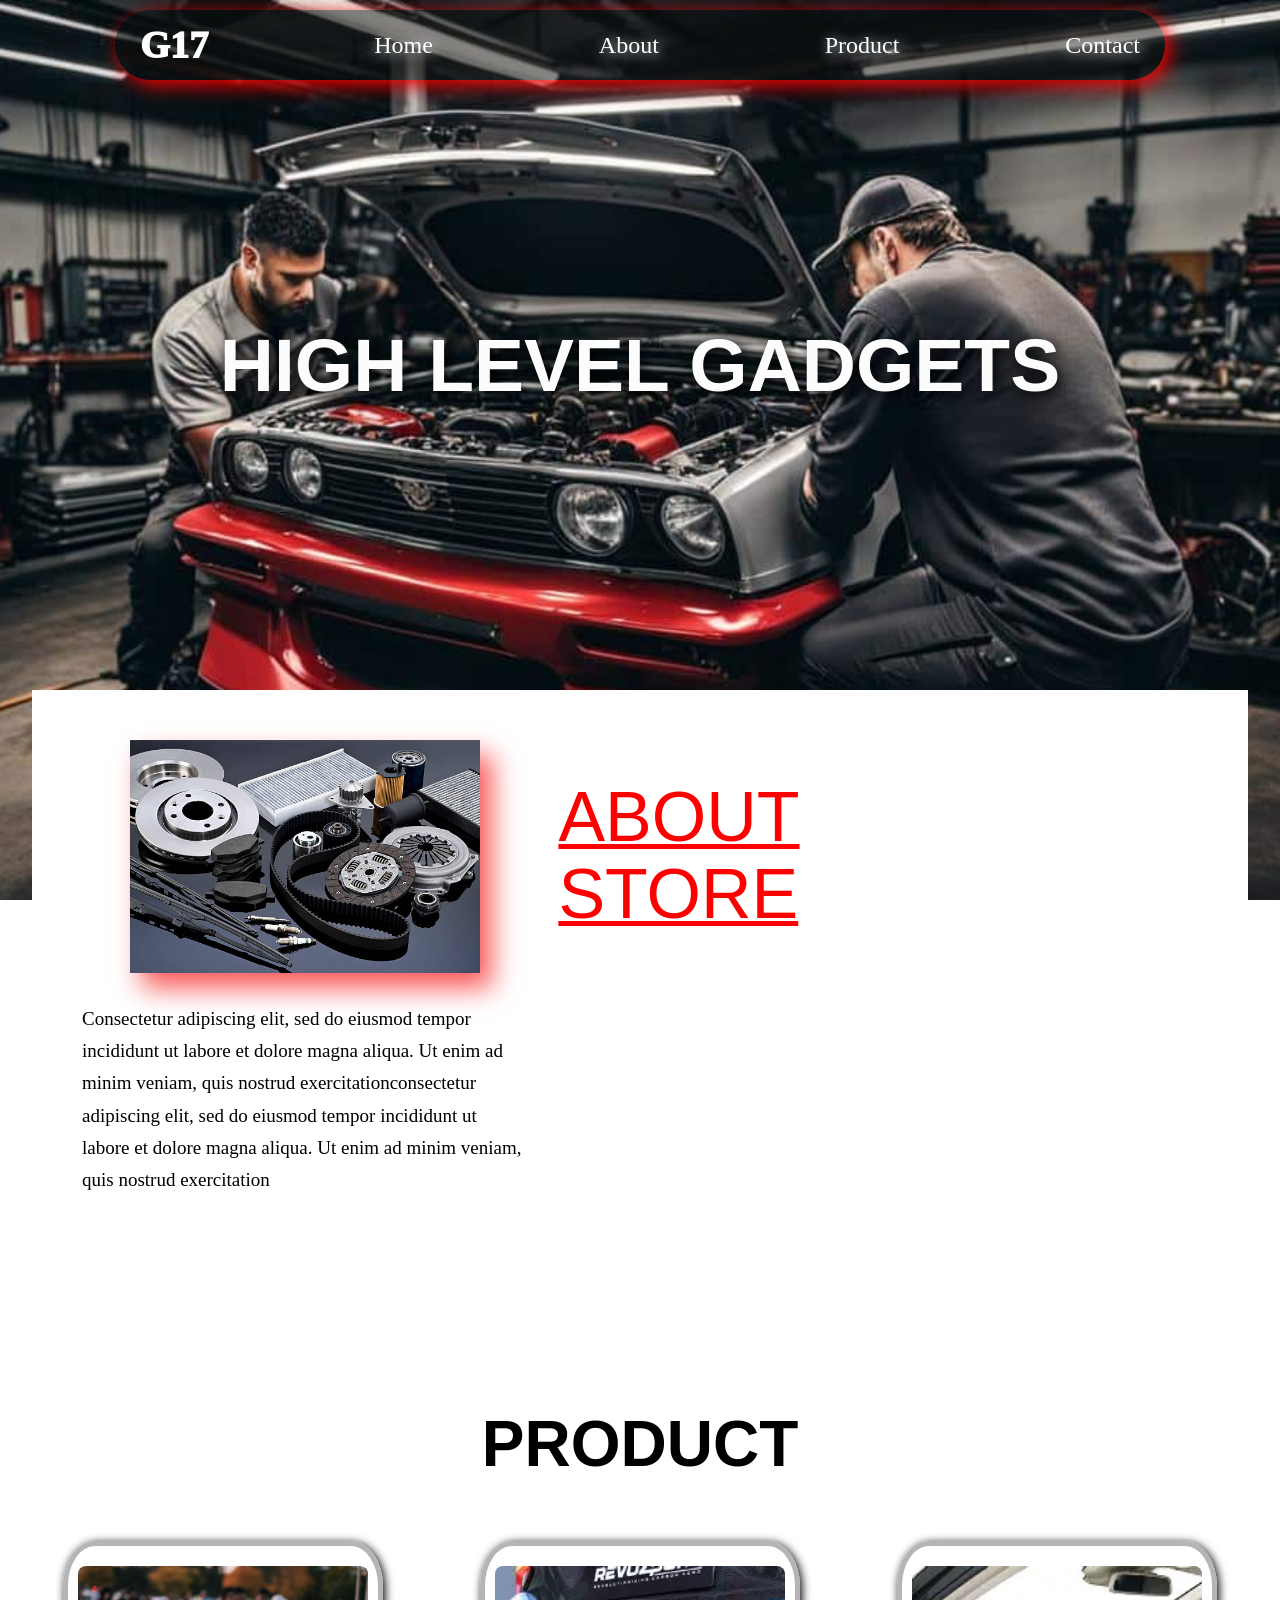
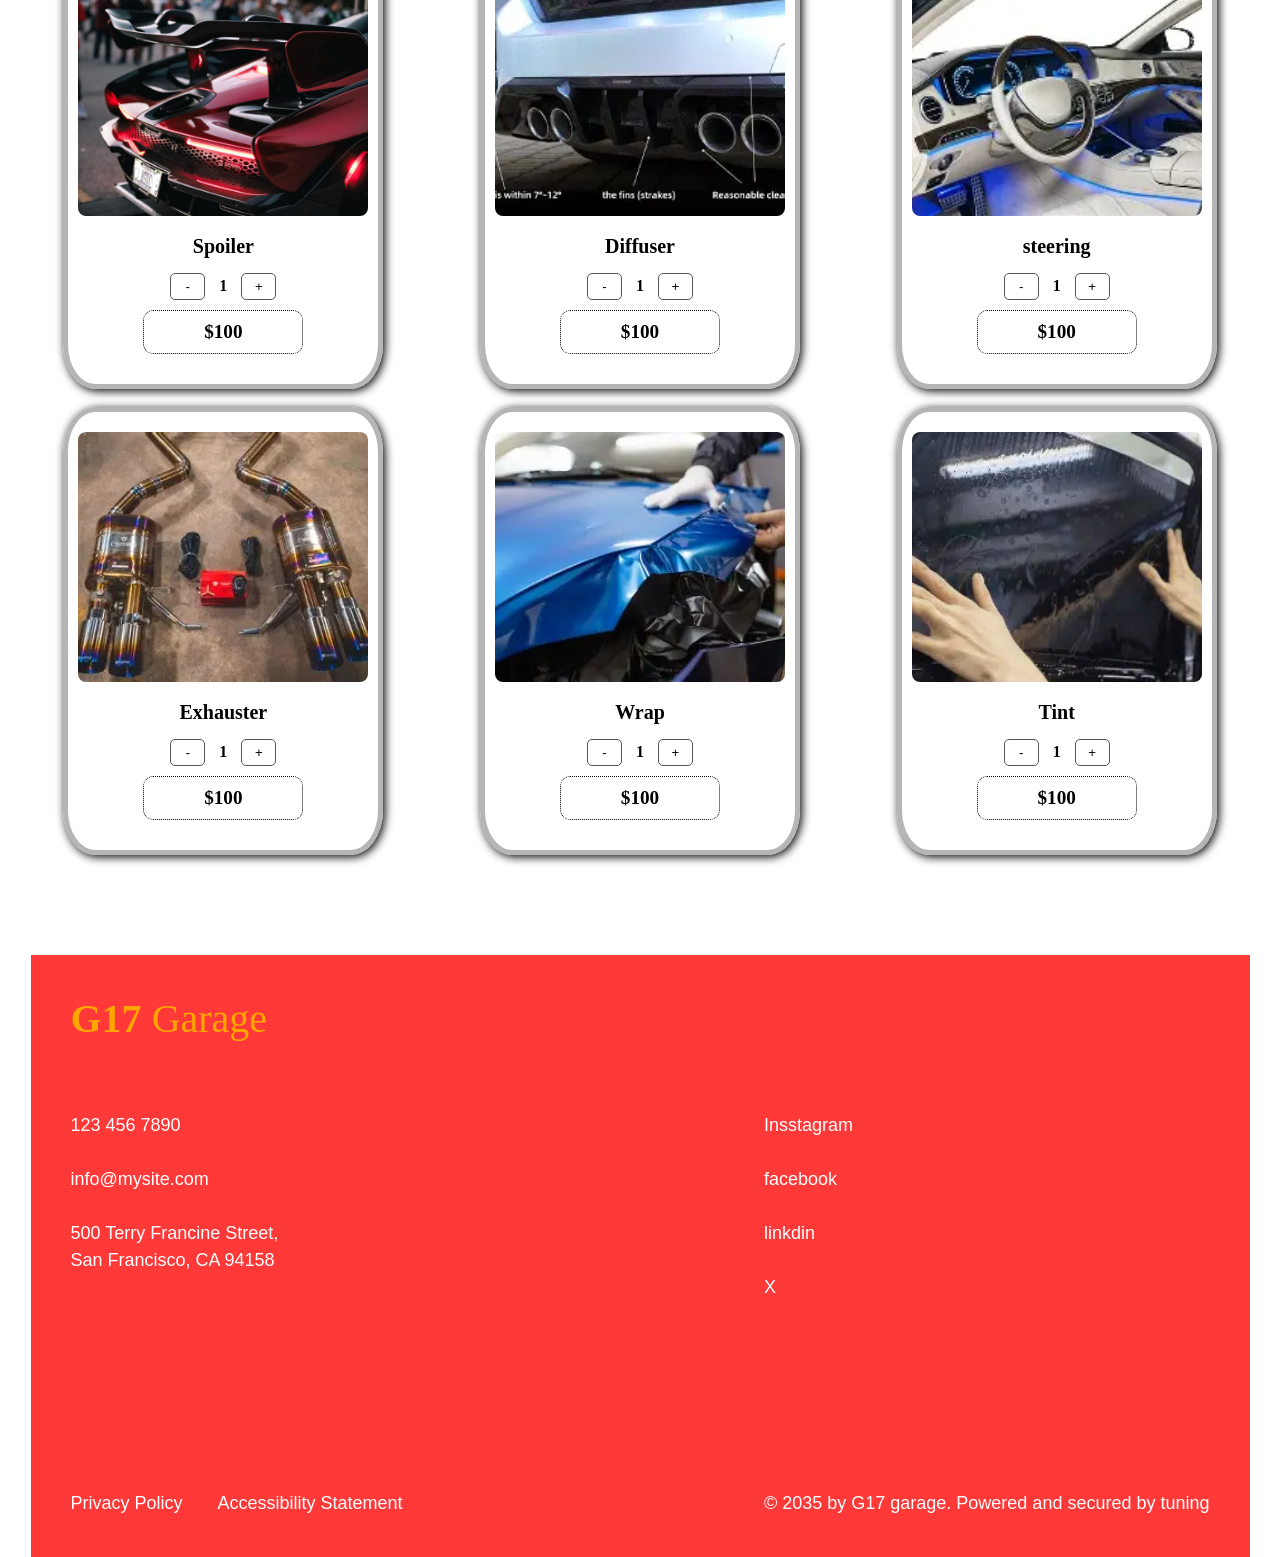
==== commit 0080f0bd: "responsive update" ====
--- a/index.html
+++ b/index.html
@@ -11,6 +11,7 @@
     <link href="https://fonts.cdnfonts.com/css/base45" rel="stylesheet">
     <link href="https://unpkg.com/aos@2.3.1/dist/aos.css" rel="stylesheet">
     <script src="https://unpkg.com/aos@2.3.1/dist/aos.js"></script>
+    <meta name="viewport" content="width=device-width, initial-scale=1.0">
 
 </head>
 
--- a/style.css
+++ b/style.css
@@ -1,215 +1,1140 @@
- @import url('https://fonts.cdnfonts.com/css/winob');
- @import url('https://fonts.cdnfonts.com/css/base45');
- 
- 
- * {
-            margin: 0px 0px;
-            padding: 0px;
-
-        }
-
-        body {
-           
-            background-image: url("./Car-engine-modifications.jpg");
-            background-repeat: no-repeat;
-            background-size: 1225px 600px;
-        }
-        
-        .d1 {
-            background-color: rgba(14, 13, 13, 0.483);
-            color: rgb(255, 1, 1);
-            box-shadow: 5px 5px 20px;
-            height: 70px;
-            margin: 10px 10px;
-            width: 900px;
-            border-radius: 45px;
-            transition-property: width,margin-left;
-            transition-duration: 0.6s;
-            margin-left: 150px;
-
-        }
-        .d1:hover{
-            width:1050px ;
-            margin-left: 90px;
-        }
-
-        ul {
-            display: flex;
-            padding-top: 20px;
-            list-style: none;
-            justify-content: space-between;
-            font-size: x-large;
-            text-shadow: 2px 2px 13px white;
-        }
-
-        .space {
-            margin-left: 400px;
-        }
-
-        .spacer {
-            margin-right: 20px;
-        }
-
-        .g17 {
-            text-shadow: none;
-            font-size: 180%;
-            font-weight: 1000;
-            font-family: fantasy;
-            margin-left: 40px;
-        }
-
-        a {
-            color: white;
-            text-decoration-line: none;
-
-        }
-
-        a:hover {
-            color: red;
-            transition: 0.5s;
-        }
-
-        .g17:hover {
-            color: white;
-        }
-
-        h2 {
-            color: rgb(253, 252, 252);
-            margin: 400px 280px;
-            font-size: xxx-large;
-            font-family: 'winob', sans-serif;
-                                                
-
-        }
-
-        .abt {
-            margin-top: -350px;
-            padding-left: 600px;
-            font-family:'Gill Sans', 'Gill Sans MT', Calibri, 'Trebuchet MS', sans-serif;
-            text-decoration:  5px underline;
-            font-size: 500%;
-            color: red;
-
-        }
-
-        .d3 {
-            height: 400px;
-            width: 1219px;
-            background-color:white;
-            margin-top: 500px;
-            margin-bottom: 100px;
-        }
-        .pas{
-            margin-left: 610px;
-            margin-top: 30px;
-            font-size: large;
-            font-weight: lighter;
-        }
-        .bmw{
-            display: flex;
-            margin-left: 0px;
-            margin-top: -250px;
-            height:350px;
-            width:300px;
-            transition-property:width,height ;
-            transition-duration: 0.5s;
-           
-        }
-        .d4{
-           box-shadow: 12px 15px 25px rgba(245, 8, 8, 0.667);
-           width: 300px;
-           margin-left: 190px;
-           transition-property: box-shadow;
-           transition-duration: 0.5s;
-        
-        }
-        .d4:hover{
-            box-shadow:  55px 23px 25px rgba(245, 8, 8, 0.667) ;
-        }
-        .bmw:hover{
-            width:350px;
-            height:400px;
-            
-        }
-        .d5{
-            padding:70px 520px;
-            font-family: 'Base45', sans-serif;
-                                                
-        }
-        .d6{
-            margin-left: 70px;
-            border: 2px solid rgba(0, 0, 0, 0.289);
-            width: 290px;
-            text-align: center;
-            align-items: center;
-            padding: 20px 10px;
-            border-radius: 10%;
-            box-shadow: 2px 2px 10px;
-        } 
-        .button1{
-            padding: 5px 5px;
-        }
-        .button2{
-            padding: 5px 5px;
-        }
-        .product{
-            display:inline-flex;
-        }
-         .d7{
-            margin-top: 50px;
-            margin-left: 70px;
-            border: 2px solid rgba(0, 0, 0, 0.289);
-            width: 290px;
-            text-align: center;
-            align-items: center;
-            padding: 20px 10px;
-            border-radius: 10%;
-            box-shadow: 2px 2px 10px;
-        } 
-        .rowproduct2{
-              display:inline-flex;
-              margin-bottom: 50px;
-        }
-        /* contact */
-         .div17{
-            background-color: rgba(29, 1, 1, 0.75);
-            width: 1219px;
-            height: 480px;
-        }
-        .footer{
-            color:orange;
-            padding-left: 20px;
-            padding-top: 430px;
-            font-size: xx-large;
-        }
-        .div18{
-            display: flex;
-             font-family: 'Chelsea', sans-serif;
-            
-        }
-        .personal{
-            margin-left: 400px;
-            margin-top: -320px;
-            color: white;
-        }
-        .privacy{
-            padding: 0px;
-            border: none;
-            color: white;
-            
-        }
-        .statement{
-            padding-left:50px;
-            border: none;
-            color: white;   
-        }
-        .div19{
-            display: flex;
-             font-family: 'Chelsea', sans-serif;
-            
-        }
-        .apps{
-            margin-left: 100px;
-            margin-top: -320px;
-            color: white;
-        }
+@import url('https://fonts.cdnfonts.com/css/winob');
+@import url('https://fonts.cdnfonts.com/css/base45');
+
+
+/* =====================================================
+   GLOBAL
+   ===================================================== */
+
+* {
+    margin: 0;
+    padding: 0;
+    box-sizing: border-box;
+}
+
+html {
+    width: 100%;
+    overflow-x: hidden;
+    scroll-behavior: smooth;
+}
+
+body {
+    width: 100%;
+    min-height: 100vh;
+
+    background-image: url("./Car-engine-modifications.jpg");
+    background-repeat: no-repeat;
+    background-size: cover;
+    background-position: center top;
+    background-attachment: fixed;
+
+    overflow-x: hidden;
+}
+
+
+/* =====================================================
+   NAVBAR
+   ===================================================== */
+
+.d1 {
+    background-color: rgba(14, 13, 13, 0.483);
+    color: rgb(255, 1, 1);
+
+    box-shadow: 5px 5px 20px;
+
+    min-height: 70px;
+    width: calc(100% - 40px);
+    max-width: 1050px;
+
+    margin: 10px auto;
+
+    border-radius: 45px;
+
+    transition:
+        width 0.6s ease,
+        transform 0.6s ease;
+}
+
+
+/* Desktop hover */
+
+.d1:hover {
+    width: calc(100% - 40px);
+    max-width: 1100px;
+    transform: scale(1.01);
+}
+
+
+ul {
+    display: flex;
+
+    width: 100%;
+
+    min-height: 70px;
+
+    padding: 0 25px;
+
+    list-style: none;
+
+    justify-content: space-between;
+    align-items: center;
+
+    font-size: clamp(16px, 2vw, 24px);
+
+    text-shadow: 2px 2px 13px white;
+
+    gap: 20px;
+}
+
+
+.space {
+    margin-left: 0;
+}
+
+
+.spacer {
+    margin-right: 0;
+}
+
+
+.g17 {
+    text-shadow: none;
+
+    font-size: clamp(28px, 3vw, 42px);
+
+    font-weight: 1000;
+
+    font-family: fantasy;
+
+    margin-left: 0;
+}
+
+
+a {
+    color: white;
+    text-decoration: none;
+
+    transition: color 0.5s ease;
+}
+
+
+a:hover {
+    color: red;
+}
+
+
+.g17:hover {
+    color: white;
+}
+
+
+/* =====================================================
+   HERO SECTION
+   ===================================================== */
+
+.d2 {
+    width: 100%;
+
+    min-height: 500px;
+
+    display: flex;
+
+    justify-content: center;
+    align-items: center;
+
+    padding: 100px 20px 50px;
+}
+
+
+h2 {
+    color: rgb(253, 252, 252);
+
+    margin: 0;
+
+    width: 100%;
+
+    text-align: center;
+
+    font-size: clamp(35px, 6vw, 75px);
+
+    font-family: 'winob', sans-serif;
+
+    text-shadow: 3px 3px 15px black;
+}
+
+
+/* =====================================================
+   ABOUT SECTION
+   ===================================================== */
+
+.d3 {
+    width: min(1219px, 95%);
+
+    min-height: 400px;
+
+    background-color: white;
+
+    margin: 100px auto;
+
+    padding: 40px;
+
+    display: grid;
+
+    grid-template-columns: 1fr 1fr;
+
+    grid-template-rows: auto auto;
+
+    align-items: center;
+
+    gap: 30px;
+
+    overflow: hidden;
+}
+
+
+/* Image container */
+
+.d4 {
+    width: 100%;
+    max-width: 350px;
+
+    margin: 0 auto;
+
+    box-shadow:
+        12px 15px 25px rgba(245, 8, 8, 0.667);
+
+    transition: box-shadow 0.5s ease;
+}
+
+
+.d4:hover {
+    box-shadow:
+        25px 20px 25px rgba(245, 8, 8, 0.667);
+}
+
+
+/* BMW / Store image */
+
+.bmw {
+    display: block;
+
+    width: 100% !important;
+    height: auto !important;
+
+    max-width: 350px;
+
+    margin: 0 auto;
+
+    object-fit: cover;
+
+    transition:
+        transform 0.5s ease,
+        width 0.5s ease;
+}
+
+
+.bmw:hover {
+    width: 100% !important;
+    height: auto !important;
+
+    transform: scale(1.05);
+}
+
+
+/* About heading */
+
+.abt {
+    margin: 0;
+
+    padding: 0;
+
+    font-family:
+        'Gill Sans',
+        'Gill Sans MT',
+        Calibri,
+        'Trebuchet MS',
+        sans-serif;
+
+    text-decoration: 5px underline;
+
+    font-size: clamp(40px, 5vw, 75px);
+
+    color: red;
+
+    line-height: 1.1;
+}
+
+
+/* About paragraph */
+
+.pas {
+    margin: 0;
+
+    font-size: clamp(15px, 1.5vw, 19px);
+
+    font-weight: lighter;
+
+    line-height: 1.7;
+}
+
+
+/* =====================================================
+   PRODUCT TITLE
+   ===================================================== */
+
+.d5 {
+    width: 100%;
+
+    padding: 60px 20px;
+
+    text-align: center;
+
+    font-family: 'Base45', sans-serif;
+}
+
+
+.d5 h1 {
+    font-size: clamp(35px, 5vw, 65px);
+}
+
+
+/* =====================================================
+   PRODUCTS
+   ===================================================== */
+
+.product,
+.rowproduct2 {
+
+    width: 100%;
+
+    max-width: 1250px;
+
+    margin: 0 auto;
+
+    padding: 0 20px;
+
+    display: grid;
+
+    grid-template-columns:
+        repeat(auto-fit, minmax(280px, 1fr));
+
+    gap: 40px;
+
+    justify-items: center;
+
+    align-items: start;
+}
+
+
+/* Product cards */
+
+.d6,
+.d7 {
+
+    width: 100%;
+
+    max-width: 320px;
+
+    margin: 0;
+
+    border: 5px solid rgba(0, 0, 0, 0.289);
+
+    text-align: center;
+
+    padding: 20px 10px;
+
+    border-radius: 10%;
+
+    box-shadow: 2px 2px 10px;
+
+    background-color: rgba(255, 255, 255, 0.95);
+
+    transition:
+        transform 0.4s ease,
+        box-shadow 0.4s ease;
+}
+
+
+.d6:hover,
+.d7:hover {
+
+    transform: translateY(-10px);
+
+    box-shadow: 5px 8px 20px rgba(0, 0, 0, 0.4);
+}
+
+
+/* =====================================================
+   BOOTSTRAP CARD FIX
+   ===================================================== */
+
+/*
+   Your HTML has:
+
+   style="width: 18rem;"
+
+   So we override that here.
+*/
+
+.card {
+
+    width: 100% !important;
+
+    max-width: 290px;
+
+    margin: 0 auto;
+}
+
+
+/* Product images */
+
+.card-img-top {
+
+    width: 100% !important;
+
+    height: 250px !important;
+
+    max-width: 100%;
+
+    object-fit: cover;
+
+    border-radius: 8px;
+}
+
+
+/* Product name */
+
+.card-body p {
+
+    font-size: 20px;
+
+    font-weight: bold;
+
+    margin: 15px 0;
+}
+
+
+/* =====================================================
+   QUANTITY BUTTONS
+   ===================================================== */
+
+.button1,
+.button2 {
+
+    padding: 5px 12px;
+
+    min-width: 35px;
+
+    cursor: pointer;
+
+    border: 1px solid #555;
+
+    border-radius: 5px;
+
+    background-color: white;
+
+    transition:
+        background-color 0.3s ease,
+        color 0.3s ease;
+}
+
+
+.button1:hover,
+.button2:hover {
+
+    background-color: red;
+
+    color: white;
+}
+
+
+/* Quantity number */
+
+#quantity,
+#quantity1,
+#quantity2,
+#quantity3,
+#quantity4,
+#quantity5 {
+
+    display: inline-block;
+
+    margin: 0 10px;
+
+    font-weight: bold;
+}
+
+
+/* Price box */
+
+#v1,
+.card-body > div {
+
+    max-width: 160px;
+
+    margin: 10px auto !important;
+
+    padding: 10px !important;
+
+    text-align: center;
+}
+
+
+/* =====================================================
+   CONTACT / FOOTER
+   ===================================================== */
+
+.div17 {
+
+    width: 100%;
+
+    max-width: 1219px;
+
+    min-height: 480px;
+
+    background-color: rgba(255, 1, 1, 0.782);
+
+    margin: 100px auto 0;
+
+    padding: 40px;
+
+    position: relative;
+
+    overflow: hidden;
+}
+
+
+.footer {
+
+    color: orange;
+
+    padding: 0;
+
+    margin: 0;
+
+    font-size: clamp(25px, 4vw, 40px);
+}
+
+
+/* =====================================================
+   CONTACT CONTENT
+   ===================================================== */
+
+.div18 {
+
+    display: flex;
+
+    flex-wrap: wrap;
+
+    justify-content: space-between;
+
+    align-items: flex-start;
+
+    gap: 40px;
+
+    margin-top: 70px;
+
+    font-family: 'Chelsea', sans-serif;
+}
+
+
+.personal {
+
+    margin: 0;
+
+    color: white;
+
+    font-size: clamp(15px, 1.5vw, 18px);
+
+    line-height: 1.5;
+}
+
+
+.privacy {
+
+    padding: 0;
+
+    border: none;
+
+    color: white;
+}
+
+
+.statement {
+
+    padding-left: 30px;
+
+    border: none;
+
+    color: white;
+}
+
+
+/* Social media */
+
+.div19 {
+
+    display: flex;
+
+    font-family: 'Chelsea', sans-serif;
+}
+
+
+.apps {
+
+    margin: 0;
+
+    color: white;
+
+    font-size: clamp(15px, 1.5vw, 18px);
+
+    line-height: 1.5;
+}
+
+
+/* =====================================================
+   LARGE LAPTOP / DESKTOP
+   ===================================================== */
+
+@media (min-width: 1200px) {
+
+    .d3 {
+
+        grid-template-columns: 40% 60%;
+
+        padding: 50px;
+    }
+
+    .d4 {
+
+        max-width: 350px;
+    }
+
+    .abt {
+
+        font-size: 70px;
+    }
+
+}
+
+
+/* =====================================================
+   LAPTOP
+   ===================================================== */
+
+@media (max-width: 1199px) {
+
+    .d1 {
+
+        width: calc(100% - 30px);
+    }
+
+
+    .d3 {
+
+        width: 94%;
+
+        padding: 35px;
+
+        grid-template-columns: 40% 60%;
+    }
+
+
+    .product,
+    .rowproduct2 {
+
+        grid-template-columns:
+            repeat(3, minmax(250px, 1fr));
+
+        gap: 25px;
+    }
+
+}
+
+
+/* =====================================================
+   TABLET
+   ===================================================== */
+
+@media (max-width: 900px) {
+
+    /* Navbar */
+
+    .d1 {
+
+        width: calc(100% - 30px);
+
+        border-radius: 30px;
+    }
+
+
+    ul {
+
+        font-size: 18px;
+
+        gap: 15px;
+
+        padding: 0 18px;
+    }
+
+
+    .g17 {
+
+        font-size: 32px;
+    }
+
+
+    /* Hero */
+
+    .d2 {
+
+        min-height: 450px;
+
+        padding-top: 80px;
+    }
+
+
+    h2 {
+
+        font-size: clamp(35px, 7vw, 60px);
+    }
+
+
+    /* About */
+
+    .d3 {
+
+        width: 94%;
+
+        grid-template-columns: 1fr;
+
+        grid-template-rows: auto;
+
+        text-align: center;
+
+        padding: 35px 25px;
+    }
+
+
+    .d4 {
+
+        order: 1;
+    }
+
+
+    .abt {
+
+        order: 2;
+
+        font-size: clamp(40px, 8vw, 60px);
+    }
+
+
+    .pas {
+
+        order: 3;
+    }
+
+
+    /* Products */
+
+    .product,
+    .rowproduct2 {
+
+        grid-template-columns:
+            repeat(2, minmax(250px, 1fr));
+
+        gap: 30px;
+    }
+
+
+    /* Contact */
+
+    .div17 {
+
+        padding: 35px;
+
+        min-height: 500px;
+    }
+
+
+    .div18 {
+
+        justify-content: space-around;
+    }
+
+}
+
+
+/* =====================================================
+   MOBILE
+   ===================================================== */
+
+@media (max-width: 600px) {
+
+    body {
+
+        background-size: cover;
+
+        background-position: center;
+
+        background-attachment: scroll;
+    }
+
+
+    /* ---------------------------------------------
+       NAVBAR
+       --------------------------------------------- */
+
+    .d1 {
+
+        width: calc(100% - 20px);
+
+        min-height: auto;
+
+        border-radius: 25px;
+
+        padding: 10px 0;
+    }
+
+
+    .d1:hover {
+
+        width: calc(100% - 20px);
+
+        transform: none;
+    }
+
+
+    ul {
+
+        flex-direction: column;
+
+        justify-content: center;
+
+        align-items: center;
+
+        min-height: auto;
+
+        padding: 10px;
+
+        gap: 12px;
+
+        font-size: 18px;
+    }
+
+
+    .g17 {
+
+        margin: 0;
+
+        font-size: 32px;
+    }
+
+
+    .space,
+    .spacer {
+
+        margin: 0;
+    }
+
+
+    /* ---------------------------------------------
+       HERO
+       --------------------------------------------- */
+
+    .d2 {
+
+        min-height: 400px;
+
+        padding: 70px 15px 40px;
+    }
+
+
+    h2 {
+
+        width: 100%;
+
+        font-size: clamp(30px, 10vw, 50px);
+
+        line-height: 1.2;
+    }
+
+
+    /* ---------------------------------------------
+       ABOUT
+       --------------------------------------------- */
+
+    .d3 {
+
+        width: 94%;
+
+        margin: 60px auto;
+
+        padding: 25px 15px;
+
+        gap: 25px;
+    }
+
+
+    .d4 {
+
+        width: 85%;
+
+        max-width: 300px;
+    }
+
+
+    .bmw {
+
+        width: 100% !important;
+
+        height: auto !important;
+    }
+
+
+    .bmw:hover {
+
+        width: 100% !important;
+
+        transform: scale(1.03);
+    }
+
+
+    .abt {
+
+        font-size: clamp(35px, 12vw, 55px);
+
+        line-height: 1.1;
+    }
+
+
+    .pas {
+
+        font-size: 15px;
+
+        line-height: 1.6;
+
+        text-align: center;
+    }
+
+
+    /* ---------------------------------------------
+       PRODUCT TITLE
+       --------------------------------------------- */
+
+    .d5 {
+
+        padding: 35px 15px;
+    }
+
+
+    .d5 h1 {
+
+        font-size: 40px;
+    }
+
+
+    /* ---------------------------------------------
+       PRODUCTS
+       --------------------------------------------- */
+
+    .product,
+    .rowproduct2 {
+
+        width: 100%;
+
+        grid-template-columns: 1fr;
+
+        gap: 25px;
+
+        padding: 0 15px;
+    }
+
+
+    .d6,
+    .d7 {
+
+        width: 100%;
+
+        max-width: 320px;
+
+        margin: 0 auto;
+    }
+
+
+    .card {
+
+        width: 100% !important;
+
+        max-width: 280px;
+    }
+
+
+    .card-img-top {
+
+        width: 100% !important;
+
+        height: 230px !important;
+
+        object-fit: cover;
+    }
+
+
+    /* ---------------------------------------------
+       CONTACT
+       --------------------------------------------- */
+
+    .div17 {
+
+        width: 100%;
+
+        min-height: 650px;
+
+        margin-top: 70px;
+
+        padding: 30px 20px;
+    }
+
+
+    .footer {
+
+        font-size: 28px;
+    }
+
+
+    .div18 {
+
+        flex-direction: column;
+
+        align-items: center;
+
+        text-align: center;
+
+        gap: 40px;
+
+        margin-top: 50px;
+    }
+
+
+    .personal,
+    .apps {
+
+        margin: 0;
+
+        font-size: 15px;
+
+        line-height: 1.6;
+    }
+
+
+    .privacy,
+    .statement {
+
+        display: inline-block;
+
+        margin-top: 10px;
+
+        padding: 0 5px;
+    }
+
+
+    .div19 {
+
+        width: 100%;
+
+        justify-content: center;
+    }
+
+}
+
+
+/* =====================================================
+   SMALL MOBILE
+   ===================================================== */
+
+@media (max-width: 400px) {
+
+    .d1 {
+
+        width: calc(100% - 15px);
+    }
+
+
+    ul {
+
+        font-size: 16px;
+
+        gap: 10px;
+    }
+
+
+    .g17 {
+
+        font-size: 28px;
+    }
+
+
+    .d2 {
+
+        min-height: 350px;
+    }
+
+
+    h2 {
+
+        font-size: 32px;
+    }
+
+
+    .d3 {
+
+        padding: 20px 12px;
+    }
+
+
+    .abt {
+
+        font-size: 38px;
+    }
+
+
+    .pas {
+
+        font-size: 14px;
+    }
+
+
+    .d5 h1 {
+
+        font-size: 35px;
+    }
+
+
+    .d6,
+    .d7 {
+
+        max-width: 290px;
+    }
+
+
+    .card-img-top {
+
+        height: 210px !important;
+    }
+
+
+    .div17 {
+
+        min-height: 680px;
+
+        padding: 25px 15px;
+    }
+
+
+    .footer {
+
+        font-size: 25px;
+    }
+
+}
